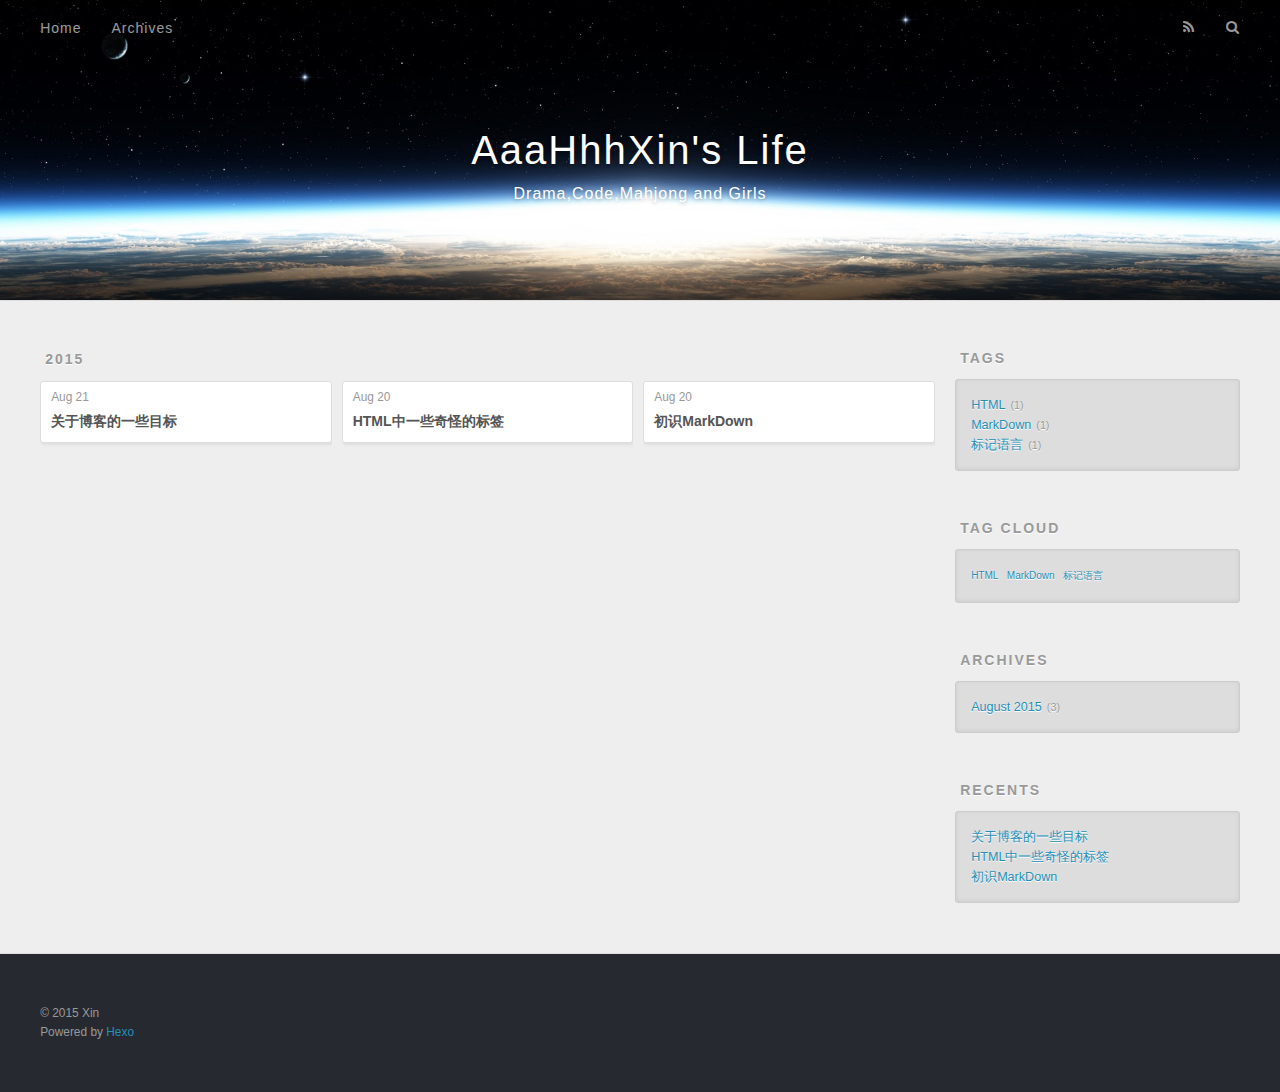
==== archives/index.html @ 1cdec112 "Site updated: 2015-08-23 20:29:28" ====
<!DOCTYPE html>
<html>
<head>
  <meta charset="utf-8">
  
  <title>Archives | AaaHhhXin&#39;s Life</title>
  <meta name="viewport" content="width=device-width, initial-scale=1, maximum-scale=1">
  <meta name="description" content="xinhongyang">
<meta property="og:type" content="website">
<meta property="og:title" content="AaaHhhXin's Life">
<meta property="og:url" content="http://yoursite.com/archives/index.html">
<meta property="og:site_name" content="AaaHhhXin's Life">
<meta property="og:description" content="xinhongyang">
<meta name="twitter:card" content="summary">
<meta name="twitter:title" content="AaaHhhXin's Life">
<meta name="twitter:description" content="xinhongyang">
  
    <link rel="alternative" href="/atom.xml" title="AaaHhhXin&#39;s Life" type="application/atom+xml">
  
  
    <link rel="icon" href="/favicon.png">
  
  <link href="//fonts.googleapis.com/css?family=Source+Code+Pro" rel="stylesheet" type="text/css">
  <link rel="stylesheet" href="/css/style.css" type="text/css">
  

</head>
<body>
  <div id="container">
    <div id="wrap">
      <header id="header">
  <div id="banner"></div>
  <div id="header-outer" class="outer">
    <div id="header-title" class="inner">
      <h1 id="logo-wrap">
        <a href="/" id="logo">AaaHhhXin&#39;s Life</a>
      </h1>
      
        <h2 id="subtitle-wrap">
          <a href="/" id="subtitle">Drama,Code,Mahjong and Girls</a>
        </h2>
      
    </div>
    <div id="header-inner" class="inner">
      <nav id="main-nav">
        <a id="main-nav-toggle" class="nav-icon"></a>
        
          <a class="main-nav-link" href="/">Home</a>
        
          <a class="main-nav-link" href="/archives">Archives</a>
        
      </nav>
      <nav id="sub-nav">
        
          <a id="nav-rss-link" class="nav-icon" href="/atom.xml" title="RSS Feed"></a>
        
        <a id="nav-search-btn" class="nav-icon" title="Search"></a>
      </nav>
      <div id="search-form-wrap">
        <form action="//google.com/search" method="get" accept-charset="UTF-8" class="search-form"><input type="search" name="q" results="0" class="search-form-input" placeholder="Search"><button type="submit" class="search-form-submit">&#xF002;</button><input type="hidden" name="sitesearch" value="http://yoursite.com"></form>
      </div>
    </div>
  </div>
</header>
      <div class="outer">
        <section id="main">
  
  
    
    
      
      
      <section class="archives-wrap">
        <div class="archive-year-wrap">
          <a href="/archives/2015" class="archive-year">2015</a>
        </div>
        <div class="archives">
    
    <article class="archive-article archive-type-post">
  <div class="archive-article-inner">
    <header class="archive-article-header">
      <a href="/2015/08/21/DevelopGoal/" class="archive-article-date">
  <time datetime="2015-08-21T14:53:25.000Z" itemprop="datePublished">Aug 21</time>
</a>
      
  
    <h1 itemprop="name">
      <a class="archive-article-title" href="/2015/08/21/DevelopGoal/">关于博客的一些目标</a>
    </h1>
  

    </header>
  </div>
</article>
  
    
    
    <article class="archive-article archive-type-post">
  <div class="archive-article-inner">
    <header class="archive-article-header">
      <a href="/2015/08/20/OnlyHTML/" class="archive-article-date">
  <time datetime="2015-08-20T11:34:26.000Z" itemprop="datePublished">Aug 20</time>
</a>
      
  
    <h1 itemprop="name">
      <a class="archive-article-title" href="/2015/08/20/OnlyHTML/">HTML中一些奇怪的标签</a>
    </h1>
  

    </header>
  </div>
</article>
  
    
    
    <article class="archive-article archive-type-post">
  <div class="archive-article-inner">
    <header class="archive-article-header">
      <a href="/2015/08/20/AboutMarkdown/" class="archive-article-date">
  <time datetime="2015-08-20T06:29:27.000Z" itemprop="datePublished">Aug 20</time>
</a>
      
  
    <h1 itemprop="name">
      <a class="archive-article-title" href="/2015/08/20/AboutMarkdown/">初识MarkDown</a>
    </h1>
  

    </header>
  </div>
</article>
  
  
    </div></section>
  
</section>
        
          <aside id="sidebar">
  
    
  
    
  <div class="widget-wrap">
    <h3 class="widget-title">Tags</h3>
    <div class="widget">
      <ul class="tag-list"><li class="tag-list-item"><a class="tag-list-link" href="/tags/HTML/">HTML</a><span class="tag-list-count">1</span></li><li class="tag-list-item"><a class="tag-list-link" href="/tags/MarkDown/">MarkDown</a><span class="tag-list-count">1</span></li><li class="tag-list-item"><a class="tag-list-link" href="/tags/标记语言/">标记语言</a><span class="tag-list-count">1</span></li></ul>
    </div>
  </div>

  
    
  <div class="widget-wrap">
    <h3 class="widget-title">Tag Cloud</h3>
    <div class="widget tagcloud">
      <a href="/tags/HTML/" style="font-size: 10px;">HTML</a> <a href="/tags/MarkDown/" style="font-size: 10px;">MarkDown</a> <a href="/tags/标记语言/" style="font-size: 10px;">标记语言</a>
    </div>
  </div>

  
    
  <div class="widget-wrap">
    <h3 class="widget-title">Archives</h3>
    <div class="widget">
      <ul class="archive-list"><li class="archive-list-item"><a class="archive-list-link" href="/archives/2015/08/">August 2015</a><span class="archive-list-count">3</span></li></ul>
    </div>
  </div>

  
    
  <div class="widget-wrap">
    <h3 class="widget-title">Recents</h3>
    <div class="widget">
      <ul>
        
          <li>
            <a href="/2015/08/21/DevelopGoal/">关于博客的一些目标</a>
          </li>
        
          <li>
            <a href="/2015/08/20/OnlyHTML/">HTML中一些奇怪的标签</a>
          </li>
        
          <li>
            <a href="/2015/08/20/AboutMarkdown/">初识MarkDown</a>
          </li>
        
      </ul>
    </div>
  </div>

  
</aside>
        
      </div>
      <footer id="footer">
  
  <div class="outer">
    <div id="footer-info" class="inner">
      &copy; 2015 Xin<br>
      Powered by <a href="http://hexo.io/" target="_blank">Hexo</a>
    </div>
  </div>
</footer>
    </div>
    <nav id="mobile-nav">
  
    <a href="/" class="mobile-nav-link">Home</a>
  
    <a href="/archives" class="mobile-nav-link">Archives</a>
  
</nav>
    

<script src="//ajax.googleapis.com/ajax/libs/jquery/2.0.3/jquery.min.js"></script>


  <link rel="stylesheet" href="/fancybox/jquery.fancybox.css" type="text/css">
  <script src="/fancybox/jquery.fancybox.pack.js" type="text/javascript"></script>


<script src="/js/script.js" type="text/javascript"></script>

  </div>
</body>
</html>
---- css/style.css ----
body {
  width: 100%;
}
body:before,
body:after {
  content: "";
  display: table;
}
body:after {
  clear: both;
}
html,
body,
div,
span,
applet,
object,
iframe,
h1,
h2,
h3,
h4,
h5,
h6,
p,
blockquote,
pre,
a,
abbr,
acronym,
address,
big,
cite,
code,
del,
dfn,
em,
img,
ins,
kbd,
q,
s,
samp,
small,
strike,
strong,
sub,
sup,
tt,
var,
dl,
dt,
dd,
ol,
ul,
li,
fieldset,
form,
label,
legend,
table,
caption,
tbody,
tfoot,
thead,
tr,
th,
td {
  margin: 0;
  padding: 0;
  border: 0;
  outline: 0;
  font-weight: inherit;
  font-style: inherit;
  font-family: inherit;
  font-size: 100%;
  vertical-align: baseline;
}
body {
  line-height: 1;
  color: #000;
  background: #fff;
}
ol,
ul {
  list-style: none;
}
table {
  border-collapse: separate;
  border-spacing: 0;
  vertical-align: middle;
}
caption,
th,
td {
  text-align: left;
  font-weight: normal;
  vertical-align: middle;
}
a img {
  border: none;
}
input,
button {
  margin: 0;
  padding: 0;
}
input::-moz-focus-inner,
button::-moz-focus-inner {
  border: 0;
  padding: 0;
}
@font-face {
  font-family: FontAwesome;
  font-style: normal;
  font-weight: normal;
  src: url("fonts/fontawesome-webfont.eot?v=#4.0.3");
  src: url("fonts/fontawesome-webfont.eot?#iefix&v=#4.0.3") format("embedded-opentype"), url("fonts/fontawesome-webfont.woff?v=#4.0.3") format("woff"), url("fonts/fontawesome-webfont.ttf?v=#4.0.3") format("truetype"), url("fonts/fontawesome-webfont.svg#fontawesomeregular?v=#4.0.3") format("svg");
}
html,
body,
#container {
  height: 100%;
}
body {
  background: #eee;
  font: 14px "Helvetica Neue", Helvetica, Arial, sans-serif;
  -webkit-text-size-adjust: 100%;
}
.outer {
  max-width: 1220px;
  margin: 0 auto;
  padding: 0 20px;
}
.outer:before,
.outer:after {
  content: "";
  display: table;
}
.outer:after {
  clear: both;
}
.inner {
  display: inline;
  float: left;
  width: 98.33333333333333%;
  margin: 0 0.833333333333333%;
}
.left,
.alignleft {
  float: left;
}
.right,
.alignright {
  float: right;
}
.clear {
  clear: both;
}
#container {
  position: relative;
}
.mobile-nav-on {
  overflow: hidden;
}
#wrap {
  height: 100%;
  width: 100%;
  position: absolute;
  top: 0;
  left: 0;
  -webkit-transition: 0.2s ease-out;
  -moz-transition: 0.2s ease-out;
  -ms-transition: 0.2s ease-out;
  transition: 0.2s ease-out;
  z-index: 1;
  background: #eee;
}
.mobile-nav-on #wrap {
  left: 280px;
}
@media screen and (min-width: 768px) {
  #main {
    display: inline;
    float: left;
    width: 73.33333333333333%;
    margin: 0 0.833333333333333%;
  }
}
.article-date,
.article-category-link,
.archive-year,
.widget-title {
  text-decoration: none;
  text-transform: uppercase;
  letter-spacing: 2px;
  color: #999;
  margin-bottom: 1em;
  margin-left: 5px;
  line-height: 1em;
  text-shadow: 0 1px #fff;
  font-weight: bold;
}
.article-inner,
.archive-article-inner {
  background: #fff;
  -webkit-box-shadow: 1px 2px 3px #ddd;
  box-shadow: 1px 2px 3px #ddd;
  border: 1px solid #ddd;
  -webkit-border-radius: 3px;
  border-radius: 3px;
}
.article-entry h1,
.widget h1 {
  font-size: 2em;
}
.article-entry h2,
.widget h2 {
  font-size: 1.5em;
}
.article-entry h3,
.widget h3 {
  font-size: 1.3em;
}
.article-entry h4,
.widget h4 {
  font-size: 1.2em;
}
.article-entry h5,
.widget h5 {
  font-size: 1em;
}
.article-entry h6,
.widget h6 {
  font-size: 1em;
  color: #999;
}
.article-entry hr,
.widget hr {
  border: 1px dashed #ddd;
}
.article-entry strong,
.widget strong {
  font-weight: bold;
}
.article-entry em,
.widget em,
.article-entry cite,
.widget cite {
  font-style: italic;
}
.article-entry sup,
.widget sup,
.article-entry sub,
.widget sub {
  font-size: 0.75em;
  line-height: 0;
  position: relative;
  vertical-align: baseline;
}
.article-entry sup,
.widget sup {
  top: -0.5em;
}
.article-entry sub,
.widget sub {
  bottom: -0.2em;
}
.article-entry small,
.widget small {
  font-size: 0.85em;
}
.article-entry acronym,
.widget acronym,
.article-entry abbr,
.widget abbr {
  border-bottom: 1px dotted;
}
.article-entry ul,
.widget ul,
.article-entry ol,
.widget ol,
.article-entry dl,
.widget dl {
  margin: 0 20px;
  line-height: 1.6em;
}
.article-entry ul ul,
.widget ul ul,
.article-entry ol ul,
.widget ol ul,
.article-entry ul ol,
.widget ul ol,
.article-entry ol ol,
.widget ol ol {
  margin-top: 0;
  margin-bottom: 0;
}
.article-entry ul,
.widget ul {
  list-style: disc;
}
.article-entry ol,
.widget ol {
  list-style: decimal;
}
.article-entry dt,
.widget dt {
  font-weight: bold;
}
#header {
  height: 300px;
  position: relative;
  border-bottom: 1px solid #ddd;
}
#header:before,
#header:after {
  content: "";
  position: absolute;
  left: 0;
  right: 0;
  height: 40px;
}
#header:before {
  top: 0;
  background: -webkit-linear-gradient(rgba(0,0,0,0.2), transparent);
  background: -moz-linear-gradient(rgba(0,0,0,0.2), transparent);
  background: -ms-linear-gradient(rgba(0,0,0,0.2), transparent);
  background: linear-gradient(rgba(0,0,0,0.2), transparent);
}
#header:after {
  bottom: 0;
  background: -webkit-linear-gradient(transparent, rgba(0,0,0,0.2));
  background: -moz-linear-gradient(transparent, rgba(0,0,0,0.2));
  background: -ms-linear-gradient(transparent, rgba(0,0,0,0.2));
  background: linear-gradient(transparent, rgba(0,0,0,0.2));
}
#header-outer {
  height: 100%;
  position: relative;
}
#header-inner {
  position: relative;
  overflow: hidden;
}
#banner {
  position: absolute;
  top: 0;
  left: 0;
  width: 100%;
  height: 100%;
  background: url("images/banner.jpg") center #000;
  -webkit-background-size: cover;
  -moz-background-size: cover;
  background-size: cover;
  z-index: -1;
}
#header-title {
  text-align: center;
  height: 40px;
  position: absolute;
  top: 50%;
  left: 0;
  margin-top: -20px;
}
#logo,
#subtitle {
  text-decoration: none;
  color: #fff;
  font-weight: 300;
  text-shadow: 0 1px 4px rgba(0,0,0,0.3);
}
#logo {
  font-size: 40px;
  line-height: 40px;
  letter-spacing: 2px;
}
#subtitle {
  font-size: 16px;
  line-height: 16px;
  letter-spacing: 1px;
}
#subtitle-wrap {
  margin-top: 16px;
}
#main-nav {
  float: left;
  margin-left: -15px;
}
.nav-icon,
.main-nav-link {
  float: left;
  color: #fff;
  opacity: 0.6;
  text-decoration: none;
  text-shadow: 0 1px rgba(0,0,0,0.2);
  -webkit-transition: opacity 0.2s;
  -moz-transition: opacity 0.2s;
  -ms-transition: opacity 0.2s;
  transition: opacity 0.2s;
  display: block;
  padding: 20px 15px;
}
.nav-icon:hover,
.main-nav-link:hover {
  opacity: 1;
}
.nav-icon {
  font-family: FontAwesome;
  text-align: center;
  font-size: 14px;
  width: 14px;
  height: 14px;
  padding: 20px 15px;
  position: relative;
  cursor: pointer;
}
.main-nav-link {
  font-weight: 300;
  letter-spacing: 1px;
}
@media screen and (max-width: 479px) {
  .main-nav-link {
    display: none;
  }
}
#main-nav-toggle {
  display: none;
}
#main-nav-toggle:before {
  content: "\f0c9";
}
@media screen and (max-width: 479px) {
  #main-nav-toggle {
    display: block;
  }
}
#sub-nav {
  float: right;
  margin-right: -15px;
}
#nav-rss-link:before {
  content: "\f09e";
}
#nav-search-btn:before {
  content: "\f002";
}
#search-form-wrap {
  position: absolute;
  top: 15px;
  width: 150px;
  height: 30px;
  right: -150px;
  opacity: 0;
  -webkit-transition: 0.2s ease-out;
  -moz-transition: 0.2s ease-out;
  -ms-transition: 0.2s ease-out;
  transition: 0.2s ease-out;
}
#search-form-wrap.on {
  opacity: 1;
  right: 0;
}
@media screen and (max-width: 479px) {
  #search-form-wrap {
    width: 100%;
    right: -100%;
  }
}
.search-form {
  position: absolute;
  top: 0;
  left: 0;
  right: 0;
  background: #fff;
  padding: 5px 15px;
  -webkit-border-radius: 15px;
  border-radius: 15px;
  -webkit-box-shadow: 0 0 10px rgba(0,0,0,0.3);
  box-shadow: 0 0 10px rgba(0,0,0,0.3);
}
.search-form-input {
  border: none;
  background: none;
  color: #555;
  width: 100%;
  font: 13px "Helvetica Neue", Helvetica, Arial, sans-serif;
  outline: none;
}
.search-form-input::-webkit-search-results-decoration,
.search-form-input::-webkit-search-cancel-button {
  -webkit-appearance: none;
}
.search-form-submit {
  position: absolute;
  top: 50%;
  right: 10px;
  margin-top: -7px;
  font: 13px FontAwesome;
  border: none;
  background: none;
  color: #bbb;
  cursor: pointer;
}
.search-form-submit:hover,
.search-form-submit:focus {
  color: #777;
}
.article {
  margin: 50px 0;
}
.article-inner {
  overflow: hidden;
}
.article-meta:before,
.article-meta:after {
  content: "";
  display: table;
}
.article-meta:after {
  clear: both;
}
.article-date {
  float: left;
}
.article-category {
  float: left;
  line-height: 1em;
  color: #ccc;
  text-shadow: 0 1px #fff;
  margin-left: 8px;
}
.article-category:before {
  content: "\2022";
}
.article-category-link {
  margin: 0 12px 1em;
}
.article-header {
  padding: 20px 20px 0;
}
.article-title {
  text-decoration: none;
  font-size: 2em;
  font-weight: bold;
  color: #555;
  line-height: 1.1em;
  -webkit-transition: color 0.2s;
  -moz-transition: color 0.2s;
  -ms-transition: color 0.2s;
  transition: color 0.2s;
}
a.article-title:hover {
  color: #258fb8;
}
.article-entry {
  color: #555;
  padding: 0 20px;
}
.article-entry:before,
.article-entry:after {
  content: "";
  display: table;
}
.article-entry:after {
  clear: both;
}
.article-entry p,
.article-entry table {
  line-height: 1.6em;
  margin: 1.6em 0;
}
.article-entry h1,
.article-entry h2,
.article-entry h3,
.article-entry h4,
.article-entry h5,
.article-entry h6 {
  font-weight: bold;
}
.article-entry h1,
.article-entry h2,
.article-entry h3,
.article-entry h4,
.article-entry h5,
.article-entry h6 {
  line-height: 1.1em;
  margin: 1.1em 0;
}
.article-entry a {
  color: #258fb8;
  text-decoration: none;
}
.article-entry a:hover {
  text-decoration: underline;
}
.article-entry ul,
.article-entry ol,
.article-entry dl {
  margin-top: 1.6em;
  margin-bottom: 1.6em;
}
.article-entry img,
.article-entry video {
  max-width: 100%;
  height: auto;
  display: block;
  margin: auto;
}
.article-entry iframe {
  border: none;
}
.article-entry table {
  width: 100%;
  border-collapse: collapse;
  border-spacing: 0;
}
.article-entry th {
  font-weight: bold;
  border-bottom: 3px solid #ddd;
  padding-bottom: 0.5em;
}
.article-entry td {
  border-bottom: 1px solid #ddd;
  padding: 10px 0;
}
.article-entry blockquote {
  font-family: Georgia, "Times New Roman", serif;
  font-size: 1.4em;
  margin: 1.6em 20px;
  text-align: center;
}
.article-entry blockquote footer {
  font-size: 14px;
  margin: 1.6em 0;
  font-family: "Helvetica Neue", Helvetica, Arial, sans-serif;
}
.article-entry blockquote footer cite:before {
  content: "—";
  padding: 0 0.5em;
}
.article-entry .pullquote {
  text-align: left;
  width: 45%;
  margin: 0;
}
.article-entry .pullquote.left {
  margin-left: 0.5em;
  margin-right: 1em;
}
.article-entry .pullquote.right {
  margin-right: 0.5em;
  margin-left: 1em;
}
.article-entry .caption {
  color: #999;
  display: block;
  font-size: 0.9em;
  margin-top: 0.5em;
  position: relative;
  text-align: center;
}
.article-entry .video-container {
  position: relative;
  padding-top: 56.25%;
  height: 0;
  overflow: hidden;
}
.article-entry .video-container iframe,
.article-entry .video-container object,
.article-entry .video-container embed {
  position: absolute;
  top: 0;
  left: 0;
  width: 100%;
  height: 100%;
  margin-top: 0;
}
.article-more-link a {
  display: inline-block;
  line-height: 1em;
  padding: 6px 15px;
  -webkit-border-radius: 15px;
  border-radius: 15px;
  background: #eee;
  color: #999;
  text-shadow: 0 1px #fff;
  text-decoration: none;
}
.article-more-link a:hover {
  background: #258fb8;
  color: #fff;
  text-decoration: none;
  text-shadow: 0 1px #1e7293;
}
.article-footer {
  font-size: 0.85em;
  line-height: 1.6em;
  border-top: 1px solid #ddd;
  padding-top: 1.6em;
  margin: 0 20px 20px;
}
.article-footer:before,
.article-footer:after {
  content: "";
  display: table;
}
.article-footer:after {
  clear: both;
}
.article-footer a {
  color: #999;
  text-decoration: none;
}
.article-footer a:hover {
  color: #555;
}
.article-tag-list-item {
  float: left;
  margin-right: 10px;
}
.article-tag-list-link:before {
  content: "#";
}
.article-comment-link {
  float: right;
}
.article-comment-link:before {
  content: "\f075";
  font-family: FontAwesome;
  padding-right: 8px;
}
.article-share-link {
  cursor: pointer;
  float: right;
  margin-left: 20px;
}
.article-share-link:before {
  content: "\f064";
  font-family: FontAwesome;
  padding-right: 6px;
}
#article-nav {
  position: relative;
}
#article-nav:before,
#article-nav:after {
  content: "";
  display: table;
}
#article-nav:after {
  clear: both;
}
@media screen and (min-width: 768px) {
  #article-nav {
    margin: 50px 0;
  }
  #article-nav:before {
    width: 8px;
    height: 8px;
    position: absolute;
    top: 50%;
    left: 50%;
    margin-top: -4px;
    margin-left: -4px;
    content: "";
    -webkit-border-radius: 50%;
    border-radius: 50%;
    background: #ddd;
    -webkit-box-shadow: 0 1px 2px #fff;
    box-shadow: 0 1px 2px #fff;
  }
}
.article-nav-link-wrap {
  text-decoration: none;
  text-shadow: 0 1px #fff;
  color: #999;
  -webkit-box-sizing: border-box;
  -moz-box-sizing: border-box;
  box-sizing: border-box;
  margin-top: 50px;
  text-align: center;
  display: block;
}
.article-nav-link-wrap:hover {
  color: #555;
}
@media screen and (min-width: 768px) {
  .article-nav-link-wrap {
    width: 50%;
    margin-top: 0;
  }
}
@media screen and (min-width: 768px) {
  #article-nav-newer {
    float: left;
    text-align: right;
    padding-right: 20px;
  }
}
@media screen and (min-width: 768px) {
  #article-nav-older {
    float: right;
    text-align: left;
    padding-left: 20px;
  }
}
.article-nav-caption {
  text-transform: uppercase;
  letter-spacing: 2px;
  color: #ddd;
  line-height: 1em;
  font-weight: bold;
}
#article-nav-newer .article-nav-caption {
  margin-right: -2px;
}
.article-nav-title {
  font-size: 0.85em;
  line-height: 1.6em;
  margin-top: 0.5em;
}
.article-share-box {
  position: absolute;
  display: none;
  background: #fff;
  -webkit-box-shadow: 1px 2px 10px rgba(0,0,0,0.2);
  box-shadow: 1px 2px 10px rgba(0,0,0,0.2);
  -webkit-border-radius: 3px;
  border-radius: 3px;
  margin-left: -145px;
  overflow: hidden;
  z-index: 1;
}
.article-share-box.on {
  display: block;
}
.article-share-input {
  width: 100%;
  background: none;
  -webkit-box-sizing: border-box;
  -moz-box-sizing: border-box;
  box-sizing: border-box;
  font: 14px "Helvetica Neue", Helvetica, Arial, sans-serif;
  padding: 0 15px;
  color: #555;
  outline: none;
  border: 1px solid #ddd;
  -webkit-border-radius: 3px 3px 0 0;
  border-radius: 3px 3px 0 0;
  height: 36px;
  line-height: 36px;
}
.article-share-links {
  background: #eee;
}
.article-share-links:before,
.article-share-links:after {
  content: "";
  display: table;
}
.article-share-links:after {
  clear: both;
}
.article-share-twitter,
.article-share-facebook,
.article-share-pinterest,
.article-share-google {
  width: 50px;
  height: 36px;
  display: block;
  float: left;
  position: relative;
  color: #999;
  text-shadow: 0 1px #fff;
}
.article-share-twitter:before,
.article-share-facebook:before,
.article-share-pinterest:before,
.article-share-google:before {
  font-size: 20px;
  font-family: FontAwesome;
  width: 20px;
  height: 20px;
  position: absolute;
  top: 50%;
  left: 50%;
  margin-top: -10px;
  margin-left: -10px;
  text-align: center;
}
.article-share-twitter:hover,
.article-share-facebook:hover,
.article-share-pinterest:hover,
.article-share-google:hover {
  color: #fff;
}
.article-share-twitter:before {
  content: "\f099";
}
.article-share-twitter:hover {
  background: #00aced;
  text-shadow: 0 1px #008abe;
}
.article-share-facebook:before {
  content: "\f09a";
}
.article-share-facebook:hover {
  background: #3b5998;
  text-shadow: 0 1px #2f477a;
}
.article-share-pinterest:before {
  content: "\f0d2";
}
.article-share-pinterest:hover {
  background: #cb2027;
  text-shadow: 0 1px #a21a1f;
}
.article-share-google:before {
  content: "\f0d5";
}
.article-share-google:hover {
  background: #dd4b39;
  text-shadow: 0 1px #be3221;
}
.article-gallery {
  background: #000;
  position: relative;
}
.article-gallery-photos {
  position: relative;
  overflow: hidden;
}
.article-gallery-img {
  display: none;
  max-width: 100%;
}
.article-gallery-img:first-child {
  display: block;
}
.article-gallery-img.loaded {
  position: absolute;
  display: block;
}
.article-gallery-img img {
  display: block;
  max-width: 100%;
  margin: 0 auto;
}
#comments {
  background: #fff;
  -webkit-box-shadow: 1px 2px 3px #ddd;
  box-shadow: 1px 2px 3px #ddd;
  padding: 20px;
  border: 1px solid #ddd;
  -webkit-border-radius: 3px;
  border-radius: 3px;
  margin: 50px 0;
}
#comments a {
  color: #258fb8;
}
.archives-wrap {
  margin: 50px 0;
}
.archives:before,
.archives:after {
  content: "";
  display: table;
}
.archives:after {
  clear: both;
}
.archive-year-wrap {
  margin-bottom: 1em;
}
.archives {
  -webkit-column-gap: 10px;
  -moz-column-gap: 10px;
  column-gap: 10px;
}
@media screen and (min-width: 480px) and (max-width: 767px) {
  .archives {
    -webkit-column-count: 2;
    -moz-column-count: 2;
    column-count: 2;
  }
}
@media screen and (min-width: 768px) {
  .archives {
    -webkit-column-count: 3;
    -moz-column-count: 3;
    column-count: 3;
  }
}
.archive-article {
  -webkit-column-break-inside: avoid;
  page-break-inside: avoid;
  overflow: hidden;
  break-inside: avoid-column;
}
.archive-article-inner {
  padding: 10px;
  margin-bottom: 15px;
}
.archive-article-title {
  text-decoration: none;
  font-weight: bold;
  color: #555;
  -webkit-transition: color 0.2s;
  -moz-transition: color 0.2s;
  -ms-transition: color 0.2s;
  transition: color 0.2s;
  line-height: 1.6em;
}
.archive-article-title:hover {
  color: #258fb8;
}
.archive-article-footer {
  margin-top: 1em;
}
.archive-article-date {
  color: #999;
  text-decoration: none;
  font-size: 0.85em;
  line-height: 1em;
  margin-bottom: 0.5em;
  display: block;
}
#page-nav {
  margin: 50px auto;
  background: #fff;
  -webkit-box-shadow: 1px 2px 3px #ddd;
  box-shadow: 1px 2px 3px #ddd;
  border: 1px solid #ddd;
  -webkit-border-radius: 3px;
  border-radius: 3px;
  text-align: center;
  color: #999;
  overflow: hidden;
}
#page-nav:before,
#page-nav:after {
  content: "";
  display: table;
}
#page-nav:after {
  clear: both;
}
#page-nav a,
#page-nav span {
  padding: 10px 20px;
  line-height: 1;
  height: 2ex;
}
#page-nav a {
  color: #999;
  text-decoration: none;
}
#page-nav a:hover {
  background: #999;
  color: #fff;
}
#page-nav .prev {
  float: left;
}
#page-nav .next {
  float: right;
}
#page-nav .page-number {
  display: inline-block;
}
@media screen and (max-width: 479px) {
  #page-nav .page-number {
    display: none;
  }
}
#page-nav .current {
  color: #555;
  font-weight: bold;
}
#page-nav .space {
  color: #ddd;
}
#footer {
  background: #262a30;
  padding: 50px 0;
  border-top: 1px solid #ddd;
  color: #999;
}
#footer a {
  color: #258fb8;
  text-decoration: none;
}
#footer a:hover {
  text-decoration: underline;
}
#footer-info {
  line-height: 1.6em;
  font-size: 0.85em;
}
.article-entry pre,
.article-entry .highlight {
  background: #2d2d2d;
  margin: 0 -20px;
  padding: 15px 20px;
  border-style: solid;
  border-color: #ddd;
  border-width: 1px 0;
  overflow: auto;
  color: #ccc;
  line-height: 22.400000000000002px;
}
.article-entry .highlight .gutter pre,
.article-entry .gist .gist-file .gist-data .line-numbers {
  color: #666;
  font-size: 0.85em;
}
.article-entry pre,
.article-entry code {
  font-family: "Source Code Pro", Consolas, Monaco, Menlo, Consolas, monospace;
}
.article-entry code {
  background: #eee;
  text-shadow: 0 1px #fff;
  padding: 0 0.3em;
}
.article-entry pre code {
  background: none;
  text-shadow: none;
  padding: 0;
}
.article-entry .highlight pre {
  border: none;
  margin: 0;
  padding: 0;
}
.article-entry .highlight table {
  margin: 0;
  width: auto;
}
.article-entry .highlight td {
  border: none;
  padding: 0;
}
.article-entry .highlight figcaption {
  font-size: 0.85em;
  color: #999;
  line-height: 1em;
  margin-bottom: 1em;
}
.article-entry .highlight figcaption:before,
.article-entry .highlight figcaption:after {
  content: "";
  display: table;
}
.article-entry .highlight figcaption:after {
  clear: both;
}
.article-entry .highlight figcaption a {
  float: right;
}
.article-entry .highlight .gutter pre {
  text-align: right;
  padding-right: 20px;
}
.article-entry .highlight .line {
  height: 22.400000000000002px;
}
.article-entry .gist {
  margin: 0 -20px;
  border-style: solid;
  border-color: #ddd;
  border-width: 1px 0;
  background: #2d2d2d;
  padding: 15px 20px 15px 0;
}
.article-entry .gist .gist-file {
  border: none;
  font-family: "Source Code Pro", Consolas, Monaco, Menlo, Consolas, monospace;
  margin: 0;
}
.article-entry .gist .gist-file .gist-data {
  background: none;
  border: none;
}
.article-entry .gist .gist-file .gist-data .line-numbers {
  background: none;
  border: none;
  padding: 0 20px 0 0;
}
.article-entry .gist .gist-file .gist-data .line-data {
  padding: 0 !important;
}
.article-entry .gist .gist-file .highlight {
  margin: 0;
  padding: 0;
  border: none;
}
.article-entry .gist .gist-file .gist-meta {
  background: #2d2d2d;
  color: #999;
  font: 0.85em "Helvetica Neue", Helvetica, Arial, sans-serif;
  text-shadow: 0 0;
  padding: 0;
  margin-top: 1em;
  margin-left: 20px;
}
.article-entry .gist .gist-file .gist-meta a {
  color: #258fb8;
  font-weight: normal;
}
.article-entry .gist .gist-file .gist-meta a:hover {
  text-decoration: underline;
}
pre .comment,
pre .title {
  color: #999;
}
pre .variable,
pre .attribute,
pre .tag,
pre .regexp,
pre .ruby .constant,
pre .xml .tag .title,
pre .xml .pi,
pre .xml .doctype,
pre .html .doctype,
pre .css .id,
pre .css .class,
pre .css .pseudo {
  color: #f2777a;
}
pre .number,
pre .preprocessor,
pre .built_in,
pre .literal,
pre .params,
pre .constant {
  color: #f99157;
}
pre .class,
pre .ruby .class .title,
pre .css .rules .attribute {
  color: #9c9;
}
pre .string,
pre .value,
pre .inheritance,
pre .header,
pre .ruby .symbol,
pre .xml .cdata {
  color: #9c9;
}
pre .css .hexcolor {
  color: #6cc;
}
pre .function,
pre .python .decorator,
pre .python .title,
pre .ruby .function .title,
pre .ruby .title .keyword,
pre .perl .sub,
pre .javascript .title,
pre .coffeescript .title {
  color: #69c;
}
pre .keyword,
pre .javascript .function {
  color: #c9c;
}
@media screen and (max-width: 479px) {
  #mobile-nav {
    position: absolute;
    top: 0;
    left: 0;
    width: 280px;
    height: 100%;
    background: #191919;
    border-right: 1px solid #fff;
  }
}
@media screen and (max-width: 479px) {
  .mobile-nav-link {
    display: block;
    color: #999;
    text-decoration: none;
    padding: 15px 20px;
    font-weight: bold;
  }
  .mobile-nav-link:hover {
    color: #fff;
  }
}
@media screen and (min-width: 768px) {
  #sidebar {
    display: inline;
    float: left;
    width: 23.333333333333332%;
    margin: 0 0.833333333333333%;
  }
}
.widget-wrap {
  margin: 50px 0;
}
.widget {
  color: #777;
  text-shadow: 0 1px #fff;
  background: #ddd;
  -webkit-box-shadow: 0 -1px 4px #ccc inset;
  box-shadow: 0 -1px 4px #ccc inset;
  border: 1px solid #ccc;
  padding: 15px;
  -webkit-border-radius: 3px;
  border-radius: 3px;
}
.widget a {
  color: #258fb8;
  text-decoration: none;
}
.widget a:hover {
  text-decoration: underline;
}
.widget ul ul,
.widget ol ul,
.widget dl ul,
.widget ul ol,
.widget ol ol,
.widget dl ol,
.widget ul dl,
.widget ol dl,
.widget dl dl {
  margin-left: 15px;
  list-style: disc;
}
.widget {
  line-height: 1.6em;
  word-wrap: break-word;
  font-size: 0.9em;
}
.widget ul,
.widget ol {
  list-style: none;
  margin: 0;
}
.widget ul ul,
.widget ol ul,
.widget ul ol,
.widget ol ol {
  margin: 0 20px;
}
.widget ul ul,
.widget ol ul {
  list-style: disc;
}
.widget ul ol,
.widget ol ol {
  list-style: decimal;
}
.category-list-count,
.tag-list-count,
.archive-list-count {
  padding-left: 5px;
  color: #999;
  font-size: 0.85em;
}
.category-list-count:before,
.tag-list-count:before,
.archive-list-count:before {
  content: "(";
}
.category-list-count:after,
.tag-list-count:after,
.archive-list-count:after {
  content: ")";
}
.tagcloud a {
  margin-right: 5px;
  display: inline-block;
}
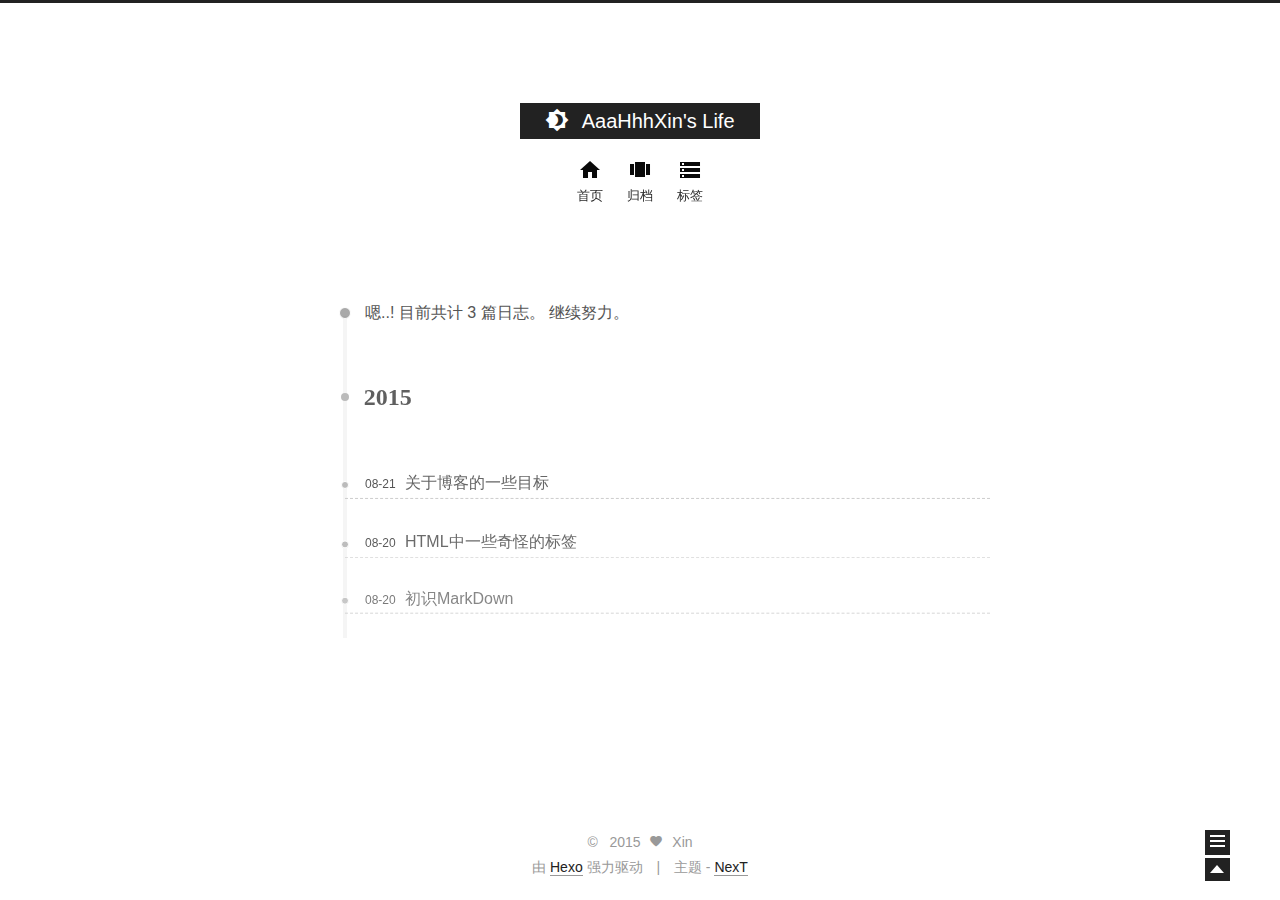
==== commit d5cb48ce: "Site updated: 2015-08-23 22:49:43" ====
--- a/archives/index.html
+++ b/archives/index.html
@@ -1,11 +1,43 @@
-<!DOCTYPE html>
-<html>
+<!doctype html>
+<html class="theme-next use-motion ">
 <head>
-  <meta charset="utf-8">
-  
-  <title>Archives | AaaHhhXin&#39;s Life</title>
-  <meta name="viewport" content="width=device-width, initial-scale=1, maximum-scale=1">
-  <meta name="description" content="xinhongyang">
+    
+
+<meta charset="UTF-8"/>
+<meta http-equiv="X-UA-Compatible" content="IE=edge,chrome=1" />
+<meta name="viewport" content="width=device-width, initial-scale=1, maximum-scale=1"/>
+
+
+<meta http-equiv="Cache-Control" content="no-transform" />
+<meta http-equiv="Cache-Control" content="no-siteapp" />
+
+
+
+
+
+
+  <link rel="stylesheet" type="text/css" href="/vendors/fancybox/source/jquery.fancybox.css?v=2.1.5"/>
+
+
+
+
+<link rel="stylesheet" type="text/css" href="/css/main.css?v=0.4.4"/>
+
+
+    <meta name="description" content="xinhongyang" />
+
+
+
+  <meta name="keywords" content="Hexo,next" />
+
+
+
+
+
+  <link rel="shorticon icon" type="image/x-icon" href="/favicon.ico?v=0.4.4" />
+
+
+<meta name="description" content="xinhongyang">
 <meta property="og:type" content="website">
 <meta property="og:title" content="AaaHhhXin's Life">
 <meta property="og:url" content="http://yoursite.com/archives/index.html">
@@ -14,213 +46,388 @@
 <meta name="twitter:card" content="summary">
 <meta name="twitter:title" content="AaaHhhXin's Life">
 <meta name="twitter:description" content="xinhongyang">
-  
-    <link rel="alternative" href="/atom.xml" title="AaaHhhXin&#39;s Life" type="application/atom+xml">
-  
-  
-    <link rel="icon" href="/favicon.png">
-  
-  <link href="//fonts.googleapis.com/css?family=Source+Code+Pro" rel="stylesheet" type="text/css">
-  <link rel="stylesheet" href="/css/style.css" type="text/css">
-  
-
+
+
+<script type="text/javascript" id="hexo.configuration">
+  var CONFIG = {
+    scheme: '',
+    sidebar: 'post'
+  };
+</script>
+
+    <title> 归档 // AaaHhhXin's Life </title>
 </head>
-<body>
-  <div id="container">
-    <div id="wrap">
-      <header id="header">
-  <div id="banner"></div>
-  <div id="header-outer" class="outer">
-    <div id="header-title" class="inner">
-      <h1 id="logo-wrap">
-        <a href="/" id="logo">AaaHhhXin&#39;s Life</a>
+<body itemscope itemtype="http://schema.org/WebPage" lang="zh-Hans">
+<!--[if lte IE 8]>
+  <div style=' clear: both; height: 59px; padding:0 0 0 15px; position: relative;margin:0 auto;'>
+    <a href="http://windows.microsoft.com/en-US/internet-explorer/products/ie/home?ocid=ie6_countdown_bannercode">
+      <img src="http://7u2nvr.com1.z0.glb.clouddn.com/picouterie.jpg" border="0" height="42" width="820"
+           alt="You are using an outdated browser. For a faster, safer browsing experience, upgrade for free today or use other browser ,like chrome firefox safari."
+           style='margin-left:auto;margin-right:auto;display: block;'/>
+    </a>
+  </div>
+<![endif]-->
+
+
+
+
+<div class="container one-column  page-archive ">
+    <div class="headband"></div>
+    <header id="header" class="header" itemscope itemtype="http://schema.org/WPHeader">
+        <div class="header-inner"><h1 class="site-meta">
+  <span class="logo-line-before"><i></i></span>
+  <a href="/" class="brand" rel="start">
+      <span class="logo">
+        <i class="icon-logo"></i>
+      </span>
+      <span class="site-title">AaaHhhXin's Life</span>
+  </a>
+  <span class="logo-line-after"><i></i></span>
+</h1>
+
+<div class="site-nav-toggle">
+  <button>
+    <span class="btn-bar"></span>
+    <span class="btn-bar"></span>
+    <span class="btn-bar"></span>
+  </button>
+</div>
+
+<nav class="site-nav">
+  
+
+  
+    <ul id="menu" class="menu ">
+      
+        
+        <li class="menu-item menu-item-home">
+          <a href="/" rel="section">
+            <i class="menu-item-icon icon-home"></i> <br />
+            首页
+          </a>
+        </li>
+      
+        
+        <li class="menu-item menu-item-archives">
+          <a href="/archives" rel="section">
+            <i class="menu-item-icon icon-archives"></i> <br />
+            归档
+          </a>
+        </li>
+      
+        
+        <li class="menu-item menu-item-tags">
+          <a href="/tags" rel="section">
+            <i class="menu-item-icon icon-tags"></i> <br />
+            标签
+          </a>
+        </li>
+      
+    </ul>
+  
+
+  
+</nav>
+
+
+        </div>
+    </header>
+
+    <main id="main" class="main">
+        <div class="main-inner">
+            <div id="content" class="content">
+                
+
+  <section id="posts" class="posts-collapse">
+    <span class="archive-move-on"></span>
+
+    <span class="archive-page-counter">
+      
+      
+      
+        
+      
+      嗯..! 目前共计 3 篇日志。 继续努力。
+    </span>
+
+    
+
+      
+      
+      
+
+      
+        
+        <div class="collection-title">
+          <h2 class="archive-year motion-element" id="archive-year-2015">2015</h2>
+        </div>
+      
+      
+
+      
+
+  <article class="post post-type-normal"itemscope itemtype="http://schema.org/Article">
+    <header class="post-header">
+
+      <h1 class="post-title">
+        
+            <a class="post-title-link" href="/2015/08/21/DevelopGoal/" itemprop="url">
+              <span itemprop="name">关于博客的一些目标</span>
+            </a>
+        
       </h1>
-      
-        <h2 id="subtitle-wrap">
-          <a href="/" id="subtitle">Drama,Code,Mahjong and Girls</a>
-        </h2>
-      
-    </div>
-    <div id="header-inner" class="inner">
-      <nav id="main-nav">
-        <a id="main-nav-toggle" class="nav-icon"></a>
-        
-          <a class="main-nav-link" href="/">Home</a>
-        
-          <a class="main-nav-link" href="/archives">Archives</a>
-        
-      </nav>
-      <nav id="sub-nav">
-        
-          <a id="nav-rss-link" class="nav-icon" href="/atom.xml" title="RSS Feed"></a>
-        
-        <a id="nav-search-btn" class="nav-icon" title="Search"></a>
-      </nav>
-      <div id="search-form-wrap">
-        <form action="//google.com/search" method="get" accept-charset="UTF-8" class="search-form"><input type="search" name="q" results="0" class="search-form-input" placeholder="Search"><button type="submit" class="search-form-submit">&#xF002;</button><input type="hidden" name="sitesearch" value="http://yoursite.com"></form>
+
+      <div class="post-meta">
+        <time class="post-time" datetime="2015-08-21T14:53:25.000Z" itemprop="dateCreated" content="2015-08-21"> 08-21 </time>
       </div>
+
+    </header>
+  </article>
+
+
+
+    
+
+      
+      
+      
+
+      
+      
+
+      
+
+  <article class="post post-type-normal"itemscope itemtype="http://schema.org/Article">
+    <header class="post-header">
+
+      <h1 class="post-title">
+        
+            <a class="post-title-link" href="/2015/08/20/OnlyHTML/" itemprop="url">
+              <span itemprop="name">HTML中一些奇怪的标签</span>
+            </a>
+        
+      </h1>
+
+      <div class="post-meta">
+        <time class="post-time" datetime="2015-08-20T11:34:26.000Z" itemprop="dateCreated" content="2015-08-20"> 08-20 </time>
+      </div>
+
+    </header>
+  </article>
+
+
+
+    
+
+      
+      
+      
+
+      
+      
+
+      
+
+  <article class="post post-type-normal"itemscope itemtype="http://schema.org/Article">
+    <header class="post-header">
+
+      <h1 class="post-title">
+        
+            <a class="post-title-link" href="/2015/08/20/AboutMarkdown/" itemprop="url">
+              <span itemprop="name">初识MarkDown</span>
+            </a>
+        
+      </h1>
+
+      <div class="post-meta">
+        <time class="post-time" datetime="2015-08-20T06:29:27.000Z" itemprop="dateCreated" content="2015-08-20"> 08-20 </time>
+      </div>
+
+    </header>
+  </article>
+
+
+
+    
+
+  </section>
+
+  
+
+
+            </div>
+
+            
+
+            
+        </div>
+
+        
+  
+  <div class="sidebar-toggle">
+    <div class="sidebar-toggle-line-wrap">
+      <span class="sidebar-toggle-line sidebar-toggle-line-first"></span>
+      <span class="sidebar-toggle-line sidebar-toggle-line-middle"></span>
+      <span class="sidebar-toggle-line sidebar-toggle-line-last"></span>
     </div>
   </div>
-</header>
-      <div class="outer">
-        <section id="main">
-  
-  
-    
-    
-      
-      
-      <section class="archives-wrap">
-        <div class="archive-year-wrap">
-          <a href="/archives/2015" class="archive-year">2015</a>
-        </div>
-        <div class="archives">
-    
-    <article class="archive-article archive-type-post">
-  <div class="archive-article-inner">
-    <header class="archive-article-header">
-      <a href="/2015/08/21/DevelopGoal/" class="archive-article-date">
-  <time datetime="2015-08-21T14:53:25.000Z" itemprop="datePublished">Aug 21</time>
-</a>
-      
-  
-    <h1 itemprop="name">
-      <a class="archive-article-title" href="/2015/08/21/DevelopGoal/">关于博客的一些目标</a>
-    </h1>
-  
-
-    </header>
-  </div>
-</article>
-  
-    
-    
-    <article class="archive-article archive-type-post">
-  <div class="archive-article-inner">
-    <header class="archive-article-header">
-      <a href="/2015/08/20/OnlyHTML/" class="archive-article-date">
-  <time datetime="2015-08-20T11:34:26.000Z" itemprop="datePublished">Aug 20</time>
-</a>
-      
-  
-    <h1 itemprop="name">
-      <a class="archive-article-title" href="/2015/08/20/OnlyHTML/">HTML中一些奇怪的标签</a>
-    </h1>
-  
-
-    </header>
-  </div>
-</article>
-  
-    
-    
-    <article class="archive-article archive-type-post">
-  <div class="archive-article-inner">
-    <header class="archive-article-header">
-      <a href="/2015/08/20/AboutMarkdown/" class="archive-article-date">
-  <time datetime="2015-08-20T06:29:27.000Z" itemprop="datePublished">Aug 20</time>
-</a>
-      
-  
-    <h1 itemprop="name">
-      <a class="archive-article-title" href="/2015/08/20/AboutMarkdown/">初识MarkDown</a>
-    </h1>
-  
-
-    </header>
-  </div>
-</article>
-  
-  
-    </div></section>
-  
-</section>
-        
-          <aside id="sidebar">
-  
-    
-  
-    
-  <div class="widget-wrap">
-    <h3 class="widget-title">Tags</h3>
-    <div class="widget">
-      <ul class="tag-list"><li class="tag-list-item"><a class="tag-list-link" href="/tags/HTML/">HTML</a><span class="tag-list-count">1</span></li><li class="tag-list-item"><a class="tag-list-link" href="/tags/MarkDown/">MarkDown</a><span class="tag-list-count">1</span></li><li class="tag-list-item"><a class="tag-list-link" href="/tags/标记语言/">标记语言</a><span class="tag-list-count">1</span></li></ul>
+
+  <aside id="sidebar" class="sidebar">
+    <div class="sidebar-inner">
+
+      
+
+      <section class="site-overview">
+        <div class="site-author motion-element" itemprop="author" itemscope itemtype="http://schema.org/Person">
+          <img class="site-author-image" src="/images/default_avatar.jpg" alt="Xin" itemprop="image"/>
+          <p class="site-author-name" itemprop="name">Xin</p>
+        </div>
+        <p class="site-description motion-element" itemprop="description">xinhongyang</p>
+        <nav class="site-state motion-element">
+          <div class="site-state-item site-state-posts">
+            <a href="/archives">
+              <span class="site-state-item-count">3</span>
+              <span class="site-state-item-name">日志</span>
+            </a>
+          </div>
+
+          <div class="site-state-item site-state-categories">
+            
+              <span class="site-state-item-count">0</span>
+              <span class="site-state-item-name">分类</span>
+              
+          </div>
+
+          <div class="site-state-item site-state-tags">
+            <a href="/tags">
+              <span class="site-state-item-count">3</span>
+              <span class="site-state-item-name">标签</span>
+              </a>
+          </div>
+
+        </nav>
+
+        
+
+        <div class="links-of-author motion-element">
+          
+        </div>
+
+        
+        
+
+        <div class="links-of-author motion-element">
+          
+        </div>
+
+      </section>
+
+      
+
     </div>
-  </div>
-
-  
-    
-  <div class="widget-wrap">
-    <h3 class="widget-title">Tag Cloud</h3>
-    <div class="widget tagcloud">
-      <a href="/tags/HTML/" style="font-size: 10px;">HTML</a> <a href="/tags/MarkDown/" style="font-size: 10px;">MarkDown</a> <a href="/tags/标记语言/" style="font-size: 10px;">标记语言</a>
-    </div>
-  </div>
-
-  
-    
-  <div class="widget-wrap">
-    <h3 class="widget-title">Archives</h3>
-    <div class="widget">
-      <ul class="archive-list"><li class="archive-list-item"><a class="archive-list-link" href="/archives/2015/08/">August 2015</a><span class="archive-list-count">3</span></li></ul>
-    </div>
-  </div>
-
-  
-    
-  <div class="widget-wrap">
-    <h3 class="widget-title">Recents</h3>
-    <div class="widget">
-      <ul>
-        
-          <li>
-            <a href="/2015/08/21/DevelopGoal/">关于博客的一些目标</a>
-          </li>
-        
-          <li>
-            <a href="/2015/08/20/OnlyHTML/">HTML中一些奇怪的标签</a>
-          </li>
-        
-          <li>
-            <a href="/2015/08/20/AboutMarkdown/">初识MarkDown</a>
-          </li>
-        
-      </ul>
-    </div>
-  </div>
-
-  
-</aside>
-        
-      </div>
-      <footer id="footer">
-  
-  <div class="outer">
-    <div id="footer-info" class="inner">
-      &copy; 2015 Xin<br>
-      Powered by <a href="http://hexo.io/" target="_blank">Hexo</a>
-    </div>
-  </div>
-</footer>
-    </div>
-    <nav id="mobile-nav">
-  
-    <a href="/" class="mobile-nav-link">Home</a>
-  
-    <a href="/archives" class="mobile-nav-link">Archives</a>
-  
-</nav>
-    
-
-<script src="//ajax.googleapis.com/ajax/libs/jquery/2.0.3/jquery.min.js"></script>
-
-
-  <link rel="stylesheet" href="/fancybox/jquery.fancybox.css" type="text/css">
-  <script src="/fancybox/jquery.fancybox.pack.js" type="text/javascript"></script>
-
-
-<script src="/js/script.js" type="text/javascript"></script>
-
-  </div>
+  </aside>
+
+
+    </main>
+
+    <footer id="footer" class="footer">
+        <div class="footer-inner">
+            <div class="copyright" >
+  
+  &copy; &nbsp; 
+  <span itemprop="copyrightYear">2015</span>
+  <span class="with-love">
+    <i class="icon-heart"></i>
+  </span>
+  <span class="author" itemprop="copyrightHolder">Xin</span>
+</div>
+
+<div class="powered-by">
+  由 <a class="theme-link" href="http://hexo.io">Hexo</a> 强力驱动
+</div>
+
+<div class="theme-info">
+  主题 -
+  <a class="theme-link" href="https://github.com/iissnan/hexo-theme-next">
+    NexT
+  </a>
+</div>
+
+
+
+        </div>
+    </footer>
+
+    <div class="back-to-top"></div>
+</div>
+
+<script type="text/javascript" src="/vendors/jquery/index.js?v=2.1.3"></script>
+
+  
+  
+  
+    <script type="text/javascript">
+      postMotionOptions = {stagger: 100, drag: true};
+    </script>
+  
+
+  
+    
+    
+
+  
+
+
+  
+  
+  <script type="text/javascript" src="/vendors/fancybox/source/jquery.fancybox.pack.js"></script>
+  <script type="text/javascript" src="/js/fancy-box.js?v=0.4.4"></script>
+
+
+  <script type="text/javascript" src="/js/helpers.js?v=0.4.4"></script>
+  
+
+  <script type="text/javascript" src="/vendors/velocity/velocity.min.js"></script>
+  <script type="text/javascript" src="/vendors/velocity/velocity.ui.min.js"></script>
+
+  <script type="text/javascript" src="/js/motion_global.js?v=0.4.4" id="motion.global"></script>
+
+
+
+  <script type="text/javascript" src="/js/search-toggle.js"></script>
+
+
+  
+    <script type="text/javascript" id="motion.page.archive">
+      $('.archive-year').velocity('transition.slideLeftIn');
+    </script>
+  
+
+
+<script type="text/javascript">
+    $(document).ready(function () {
+        if (CONFIG.sidebar === 'always') {
+            displaySidebar();
+        }
+    });
+</script>
+
+
+
+
+
+
+
+
+<!-- lazyload -->
+<script type="text/javascript" src="/js/lazyload.js"></script>
+<script type="text/javascript">
+    jQuery(function () {
+        jQuery("#posts img").lazyload({
+            placeholder: "/images/loading.gif",
+            effect: "fadeIn"
+        });
+    });
+</script>
 </body>
-</html>+</html>
--- a/css/main.css
+++ b/css/main.css
@@ -0,0 +1,2073 @@
+/* normalize.css v3.0.2 | MIT License | git.io/normalize */
+html {
+  font-family: sans-serif; /* 1 */
+  -ms-text-size-adjust: 100%; /* 2 */
+  -webkit-text-size-adjust: 100%; /* 2 */
+}
+body {
+  margin: 0;
+}
+article,
+aside,
+details,
+figcaption,
+figure,
+footer,
+header,
+hgroup,
+main,
+menu,
+nav,
+section,
+summary {
+  display: block;
+}
+audio,
+canvas,
+progress,
+video {
+  display: inline-block; /* 1 */
+  vertical-align: baseline; /* 2 */
+}
+audio:not([controls]) {
+  display: none;
+  height: 0;
+}
+[hidden],
+template {
+  display: none;
+}
+a {
+  background-color: transparent;
+}
+a:active,
+a:hover {
+  outline: 0;
+}
+abbr[title] {
+  border-bottom: 1px dotted;
+}
+b,
+strong {
+  font-weight: bold;
+}
+dfn {
+  font-style: italic;
+}
+h1 {
+  font-size: 2em;
+  margin: 0.67em 0;
+}
+mark {
+  background: #ff0;
+  color: #000;
+}
+small {
+  font-size: 80%;
+}
+sub,
+sup {
+  font-size: 75%;
+  line-height: 0;
+  position: relative;
+  vertical-align: baseline;
+}
+sup {
+  top: -0.5em;
+}
+sub {
+  bottom: -0.25em;
+}
+img {
+  border: 0;
+}
+svg:not(:root) {
+  overflow: hidden;
+}
+figure {
+  margin: 1em 40px;
+}
+hr {
+  -moz-box-sizing: content-box;
+  box-sizing: content-box;
+  height: 0;
+}
+pre {
+  overflow: auto;
+}
+code,
+kbd,
+pre,
+samp {
+  font-family: monospace, monospace;
+  font-size: 1em;
+}
+button,
+input,
+optgroup,
+select,
+textarea {
+  color: inherit; /* 1 */
+  font: inherit; /* 2 */
+  margin: 0; /* 3 */
+}
+button {
+  overflow: visible;
+}
+button,
+select {
+  text-transform: none;
+}
+button,
+html input[type="button"],
+input[type="reset"],
+input[type="submit"] {
+  -webkit-appearance: button; /* 2 */
+  cursor: pointer; /* 3 */
+}
+button[disabled],
+html input[disabled] {
+  cursor: default;
+}
+button::-moz-focus-inner,
+input::-moz-focus-inner {
+  border: 0;
+  padding: 0;
+}
+input {
+  line-height: normal;
+}
+input[type="checkbox"],
+input[type="radio"] {
+  box-sizing: border-box; /* 1 */
+  padding: 0; /* 2 */
+}
+input[type="number"]::-webkit-inner-spin-button,
+input[type="number"]::-webkit-outer-spin-button {
+  height: auto;
+}
+input[type="search"] {
+  -webkit-appearance: textfield; /* 1 */
+  -moz-box-sizing: content-box;
+  -webkit-box-sizing: content-box; /* 2 */
+  box-sizing: content-box;
+}
+input[type="search"]::-webkit-search-cancel-button,
+input[type="search"]::-webkit-search-decoration {
+  -webkit-appearance: none;
+}
+fieldset {
+  border: 1px solid #c0c0c0;
+  margin: 0 2px;
+  padding: 0.35em 0.625em 0.75em;
+}
+legend {
+  border: 0; /* 1 */
+  padding: 0; /* 2 */
+}
+textarea {
+  overflow: auto;
+}
+optgroup {
+  font-weight: bold;
+}
+table {
+  border-collapse: collapse;
+  border-spacing: 0;
+}
+td,
+th {
+  padding: 0;
+}
+::selection {
+  background: #262a30;
+  color: #fff;
+}
+body {
+  position: relative;
+  font-family: Lato, "Microsoft Jhenghei", "Hiragino Sans GB", "Microsoft YaHei", sans-serif;
+  font-size: 16px;
+  line-height: 1.8;
+  color: #555;
+  background: #fff;
+}
+@media (min-width: 768px) and (max-width: 991px) {
+  body {
+    padding-right: 0 !important;
+  }
+}
+@media (max-width: 767px) {
+  body {
+    padding-right: 0 !important;
+  }
+}
+h1,
+h2,
+h3,
+h4,
+h5,
+h6 {
+  margin: 0;
+  padding: 0;
+  font-weight: bold;
+  line-height: 1;
+  font-family: Cambria, Georgia, "Microsoft Jhenghei", "Hiragino Sans GB", "Microsoft YaHei", "Times New Roman", serif;
+}
+h1 {
+  font-size: 26px;
+}
+@media (max-width: 767px) {
+  h1 {
+    font-size: 22px;
+  }
+}
+h2 {
+  font-size: 24px;
+}
+@media (max-width: 767px) {
+  h2 {
+    font-size: 20px;
+  }
+}
+h3 {
+  font-size: 22px;
+}
+@media (max-width: 767px) {
+  h3 {
+    font-size: 18px;
+  }
+}
+h4 {
+  font-size: 20px;
+}
+@media (max-width: 767px) {
+  h4 {
+    font-size: 16px;
+  }
+}
+h5 {
+  font-size: 18px;
+}
+@media (max-width: 767px) {
+  h5 {
+    font-size: 14px;
+  }
+}
+h6 {
+  font-size: 16px;
+}
+@media (max-width: 767px) {
+  h6 {
+    font-size: 12px;
+  }
+}
+p {
+  margin: 20px 0;
+}
+a {
+  color: #222;
+  text-decoration: none;
+  border-bottom: 1px solid #999;
+}
+a:hover {
+  border-bottom-color: #222;
+}
+ul {
+  list-style: none;
+}
+blockquote {
+  margin: 0;
+  padding: 0;
+}
+img {
+  display: block;
+  margin: auto 0;
+  max-width: 100%;
+  height: auto;
+}
+h2,
+h3,
+h4,
+h5,
+h6 {
+  margin: 60px 0 15px;
+}
+ul {
+  list-style: square;
+}
+a {
+  word-wrap: break-word;
+}
+hr {
+  margin: 40px 0;
+  height: 3px;
+  border: none;
+  background-color: #ddd;
+  background-image: repeating-linear-gradient(-45deg, #fff, #fff 4px, transparent 4px, transparent 8px);
+}
+blockquote {
+  padding: 0 15px;
+  color: #666;
+  border-left: 4px solid #ddd;
+}
+blockquote cite::before {
+  content: "-";
+  padding: 0 5px;
+}
+dt {
+  font-weight: 700;
+}
+dd {
+  margin: 0;
+  padding: 0;
+}
+.pullquote {
+  width: 45%;
+}
+.pullquote.left {
+  float: left;
+  margin-left: 5px;
+  margin-right: 10px;
+}
+.pullquote.right {
+  float: right;
+  margin-left: 10px;
+  margin-right: 5px;
+}
+.highlight table,
+.gist table {
+  width: auto;
+}
+.highlight table td,
+.gist table td {
+  border: none;
+}
+.highlight a,
+.gist a {
+  color: #222 !important;
+  text-decoration: none !important;
+}
+.video-container {
+  position: relative;
+  padding-top: 60%;
+  height: 0;
+  overflow: hidden;
+}
+.video-container iframe,
+.video-container object,
+.video-container embed {
+  position: absolute;
+  top: 0;
+  left: 0;
+  width: 100%;
+  height: 100%;
+}
+table {
+  width: 100%;
+  border-collapse: collapse;
+  border-spacing: 0;
+}
+caption,
+th,
+td {
+  text-align: left;
+  vertical-align: middle;
+  font-weight: normal;
+}
+th {
+  font-weight: 700;
+  border-bottom: 3px solid #ddd;
+  padding-bottom: 10px;
+}
+td {
+  border-bottom: 1px solid #ddd;
+  padding: 10px 0;
+}
+.text-left {
+  text-align: left;
+}
+.text-center {
+  text-align: center;
+}
+.text-right {
+  text-align: right;
+}
+.text-justify {
+  text-align: justify;
+}
+.text-nowrap {
+  white-space: nowrap;
+}
+.text-lowercase {
+  text-transform: lowercase;
+}
+.text-uppercase {
+  text-transform: uppercase;
+}
+.text-capitalize {
+  text-transform: capitalize;
+}
+.center-block {
+  display: block;
+  margin-left: auto;
+  margin-right: auto;
+}
+.clearfix:before,
+.clearfix:after {
+  content: " ";
+  display: table;
+}
+.clearfix:after {
+  clear: both;
+}
+.full-image.full-image.full-image {
+  border: none;
+}
+@media (min-width: 992px) {
+  .full-image.full-image.full-image {
+    max-width: none;
+    width: 126%;
+    margin: 0 -13%;
+  }
+}
+.blockquote-center,
+.page-home .post-type-quote blockquote,
+.page-post-detail .post-type-quote blockquote {
+  position: relative;
+  margin: 40px 0;
+  padding: 0;
+  border-left: none;
+  text-align: center;
+}
+.blockquote-center::before,
+.page-home .post-type-quote blockquote::before,
+.page-post-detail .post-type-quote blockquote::before,
+.blockquote-center::after,
+.page-home .post-type-quote blockquote::after,
+.page-post-detail .post-type-quote blockquote::after {
+  position: absolute;
+  content: ' ';
+  display: block;
+  width: 100%;
+  height: 24px;
+  opacity: 0.2;
+  background: url("[data-uri]") no-repeat;
+  background-position: 0 -7px;
+  background-size: 24px 24px;
+}
+.blockquote-center::before,
+.page-home .post-type-quote blockquote::before,
+.page-post-detail .post-type-quote blockquote::before {
+  top: -20px;
+  border-top: 1px solid #ccc;
+}
+.blockquote-center::after,
+.page-home .post-type-quote blockquote::after,
+.page-post-detail .post-type-quote blockquote::after {
+  bottom: -20px;
+  border-bottom: 1px solid #ccc;
+  background-position: 100% 7px;
+}
+.blockquote-center p,
+.page-home .post-type-quote blockquote p,
+.page-post-detail .post-type-quote blockquote p,
+.blockquote-center div,
+.page-home .post-type-quote blockquote div,
+.page-post-detail .post-type-quote blockquote div {
+  text-align: center;
+}
+.use-motion .motion-element {
+  opacity: 0;
+}
+@font-face {
+  font-family: 'default';
+  src: url("../fonts/icon-default/icomoon.eot?-9394c0");
+  src: url("../fonts/icon-default/icomoon.eot?#iefix-9394c0") format('embedded-opentype'), url("../fonts/icon-default/icomoon.woff?-9394c0") format('woff'), url("../fonts/icon-default/icomoon.ttf?-9394c0") format('truetype'), url("../fonts/icon-default/icomoon.svg?-9394c0#default") format('svg');
+  font-weight: normal;
+  font-style: normal;
+}
+[class^="icon-"],
+[class*=" icon-"] {
+  font-family: 'default';
+  speak: none;
+  font-style: normal;
+  font-weight: normal;
+  font-variant: normal;
+  text-transform: none;
+  line-height: 1;
+/* Better Font Rendering =========== */
+  -webkit-font-smoothing: antialiased;
+  -moz-osx-font-smoothing: grayscale;
+}
+.icon-logo {
+  font-size: 24px;
+  color: #fff;
+}
+.icon-home,
+.icon-categories,
+.icon-archives,
+.icon-tags,
+.icon-about,
+.icon-feed {
+  font-size: 24px;
+  color: #000;
+}
+.icon-external-link {
+  font-size: 14px;
+}
+.icon-heart {
+  font-size: 14px;
+}
+.icon-logo:before {
+  content: "\e61c";
+}
+.icon-home:before {
+  content: "\e605";
+}
+.icon-categories:before {
+  content: "\e625";
+}
+.icon-archives:before {
+  content: "\e60b";
+}
+.icon-tags:before {
+  content: "\e610";
+}
+.icon-about:before {
+  content: "\e612";
+}
+.icon-feed:before {
+  content: "\e62b";
+}
+.icon-external-link:before {
+  content: "\e607";
+}
+.icon-heart:before {
+  content: "\e601";
+}
+.icon-account-circle:before {
+  content: "\e600";
+}
+.icon-favorite-outline:before {
+  content: "\e602";
+}
+.icon-get-app:before {
+  content: "\e603";
+}
+.icon-grade:before {
+  content: "\e604";
+}
+.icon-invert-colors:before {
+  content: "\e606";
+}
+.icon-room:before {
+  content: "\e608";
+}
+.icon-schedule:before {
+  content: "\e609";
+}
+.icon-search:before {
+  content: "\e60a";
+}
+.icon-location-on:before {
+  content: "\e60c";
+}
+.icon-brightness-high:before {
+  content: "\e60d";
+}
+.icon-brightness-low:before {
+  content: "\e60e";
+}
+.icon-brightness-medium:before {
+  content: "\e60f";
+}
+.icon-format-quote:before {
+  content: "\e611";
+}
+.icon-keyboard-arrow-down:before {
+  content: "\e613";
+}
+.icon-keyboard-arrow-left:before {
+  content: "\e614";
+}
+.icon-keyboard-arrow-right:before {
+  content: "\e615";
+}
+.icon-keyboard-arrow-up:before {
+  content: "\e616";
+}
+.icon-keyboard-capslock:before {
+  content: "\e617";
+}
+.icon-audiotrack:before {
+  content: "\e618";
+}
+.icon-brightness-1:before {
+  content: "\e619";
+}
+.icon-brightness-2:before {
+  content: "\e61a";
+}
+.icon-brightness-3:before {
+  content: "\e61b";
+}
+.icon-brightness-4:before {
+  content: "\e61c";
+}
+.icon-brightness-5:before {
+  content: "\e61d";
+}
+.icon-brightness-6:before {
+  content: "\e61e";
+}
+.icon-brightness-7:before {
+  content: "\e61f";
+}
+.icon-filter-vintage:before {
+  content: "\e620";
+}
+.icon-hdr-strong:before {
+  content: "\e621";
+}
+.icon-nature-people:before {
+  content: "\e622";
+}
+.icon-timelapse:before {
+  content: "\e623";
+}
+.icon-timer-auto:before {
+  content: "\e624";
+}
+.icon-layers:before {
+  content: "\e625";
+}
+.icon-pin-drop:before {
+  content: "\e626";
+}
+.icon-arrow-drop-down:before {
+  content: "\e627";
+}
+.icon-arrow-drop-up:before {
+  content: "\e628";
+}
+.icon-check:before {
+  content: "\e629";
+}
+.icon-close:before {
+  content: "\e62a";
+}
+.icon-whatshot:before {
+  content: "\e62b";
+}
+.icon-radio-button-on:before {
+  content: "\e62c";
+}
+.icon-star:before {
+  content: "\e62d";
+}
+.post pre,
+.post .highlight {
+  background: #f7f7f7;
+  margin: 20px 0;
+  padding: 15px;
+  overflow: auto;
+  font-size: 13px;
+  color: #4d4d4c;
+  line-height: 1.2;
+}
+.post .highlight .gutter pre,
+.post .gist .gist-file .gist-data .line-numbers {
+  color: #666;
+}
+.post pre,
+.post code {
+  font-family: "PT Mono", Consolas, Monaco, Menlo, monospace;
+}
+.post code {
+  background: #eee;
+  text-shadow: 0 1px #fff;
+  padding: 0 0.3em;
+}
+.post pre code {
+  background: none;
+  text-shadow: none;
+  padding: 0;
+}
+.post .highlight pre {
+  border: none;
+  margin: 0;
+  padding: 0;
+}
+.post .highlight table {
+  margin: 0;
+  width: auto;
+}
+.post .highlight td {
+  border: none;
+  padding: 0;
+}
+.post .highlight figcaption {
+  font-size: 0.85em;
+  color: #8e908c;
+  line-height: 1em;
+  margin-bottom: 1em;
+}
+.post .highlight figcaption:before,
+.post .highlight figcaption:after {
+  content: " ";
+  display: table;
+}
+.post .highlight figcaption:after {
+  clear: both;
+}
+.post .highlight figcaption a {
+  float: right;
+}
+.post .highlight .gutter pre {
+  text-align: right;
+  padding-right: 20px;
+}
+.post .highlight .line {
+  height: 20px;
+}
+.post .gist {
+  margin: 20px 0;
+  border-style: solid;
+  border-color: #ccc;
+  border-width: 1px 0;
+  background: #f7f7f7;
+  padding: 15px 40px 15px 15px;
+}
+.post .gist .gist-file {
+  border: none;
+  font-family: "PT Mono", Consolas, Monaco, Menlo, monospace;
+  margin: 0;
+}
+.post .gist .gist-file .gist-data {
+  background: none;
+  border: none;
+}
+.post .gist .gist-file .gist-data .line-numbers {
+  background: none;
+  border: none;
+  padding: 0 20px 0 0;
+}
+.post .gist .gist-file .gist-data .line-data {
+  padding: 0 !important;
+}
+.post .gist .gist-file .highlight {
+  margin: 0;
+  padding: 0;
+  border: none;
+}
+.post .gist .gist-file .gist-meta {
+  background: #f7f7f7;
+  color: #8e908c;
+  font: 13px Lato, "Microsoft Jhenghei", "Hiragino Sans GB", "Microsoft YaHei", sans-serif;
+  text-shadow: 0 0;
+  padding: 0;
+  margin-top: 1em;
+  margin-left: 40px;
+}
+.post .gist .gist-file .gist-meta a {
+  color: color-link;
+  font-weight: normal;
+}
+.post .gist .gist-file .gist-meta a:hover {
+  text-decoration: underline;
+}
+pre .comment {
+  color: #8e908c;
+}
+pre .variable,
+pre .attribute,
+pre .tag,
+pre .regexp,
+pre .ruby .constant,
+pre .xml .tag .title,
+pre .xml .pi,
+pre .xml .doctype,
+pre .html .doctype,
+pre .css .id,
+pre .css .class,
+pre .css .pseudo {
+  color: #c82829;
+}
+pre .number,
+pre .preprocessor,
+pre .built_in,
+pre .literal,
+pre .params,
+pre .constant {
+  color: #f5871f;
+}
+pre .ruby .class .title,
+pre .css .rules .attribute {
+  color: #718c00;
+}
+pre .string,
+pre .value,
+pre .inheritance,
+pre .header,
+pre .ruby .symbol,
+pre .xml .cdata {
+  color: #718c00;
+}
+pre .title,
+pre .css .hexcolor {
+  color: #3e999f;
+}
+pre .function,
+pre .python .decorator,
+pre .python .title,
+pre .ruby .function .title,
+pre .ruby .title .keyword,
+pre .perl .sub,
+pre .javascript .title,
+pre .coffeescript .title {
+  color: #4271ae;
+}
+pre .keyword,
+pre .javascript .function {
+  color: #8959a8;
+}
+html,
+body {
+  height: 100%;
+}
+.container {
+  position: relative;
+  min-height: 100%;
+}
+.header-inner {
+  margin: 0 auto;
+  padding: 100px 0 70px;
+  width: 960px;
+}
+.one-column .header-inner {
+  width: 700px;
+}
+.main {
+  padding-bottom: 150px;
+}
+.main-inner {
+  margin: 0 auto;
+  width: 960px;
+}
+.one-column .main-inner {
+  width: 700px;
+}
+.main-inner .content {
+  width: 700px;
+}
+.footer {
+  position: absolute;
+  left: 0;
+  bottom: 0;
+  width: 100%;
+  min-height: 50px;
+}
+.footer-inner {
+  margin: 20px auto;
+  width: 960px;
+}
+.one-column .footer-inner {
+  width: 700px;
+}
+.headband {
+  height: 3px;
+  background: #222;
+}
+.header {
+  background: #fff;
+}
+.header-inner {
+  position: relative;
+}
+.site-meta {
+  margin: 0;
+  text-align: center;
+}
+@media (max-width: 767px) {
+  .site-meta {
+    text-align: center;
+  }
+}
+.brand {
+  position: relative;
+  display: inline-block;
+  padding: 0 25px;
+  color: #fff;
+  background: #222;
+  border-bottom: none;
+  font-family: Lato, "Microsoft Jhenghei", "Hiragino Sans GB", "Microsoft YaHei", sans-serif;
+}
+.logo {
+  display: inline-block;
+  margin-right: 5px;
+  line-height: 36px;
+  vertical-align: top;
+}
+.site-title {
+  display: inline-block;
+  vertical-align: top;
+  line-height: 36px;
+  font-size: 20px;
+  font-weight: normal;
+}
+.use-motion .brand {
+  opacity: 0;
+}
+.use-motion .logo,
+.use-motion .site-title {
+  opacity: 0;
+  position: relative;
+  top: -10px;
+}
+.site-nav-toggle {
+  display: none;
+  position: absolute;
+  top: 10px;
+  left: 10px;
+}
+@media (max-width: 767px) {
+  .site-nav-toggle {
+    display: block;
+  }
+}
+.site-nav-toggle button {
+  margin-top: 2px;
+  padding: 9px 10px;
+  background: transparent;
+  border: none;
+}
+@media (max-width: 767px) {
+  .site-nav {
+    display: none;
+    margin: 0 -10px;
+    padding: 0 10px;
+    clear: both;
+    border-top: 1px solid #ddd;
+  }
+}
+@media (min-width: 768px) and (max-width: 991px) {
+  .site-nav {
+    display: block !important;
+  }
+}
+@media (min-width: 992px) {
+  .site-nav {
+    display: block !important;
+  }
+}
+.menu {
+  margin-top: 20px;
+  padding-left: 0;
+  text-align: center;
+}
+.menu .menu-item {
+  display: inline-block;
+  margin-left: 20px;
+}
+@media screen and (max-width: 767px) {
+  .menu .menu-item {
+    margin-top: 10px;
+  }
+}
+.menu .menu-item:first-child {
+  margin-left: 0;
+}
+.menu .menu-item a {
+  display: block;
+  font-size: 13px;
+  text-transform: capitalize;
+  line-height: 1.5;
+  border-bottom: 1px solid transparent;
+  transition-property: border-color;
+  transition-duration: 0.2s;
+  transition-timing-function: ease-in-out;
+  transition-delay: 0s;
+}
+.menu .menu-item a:hover {
+  border-bottom-color: #222;
+}
+.translation {
+  margin-top: -20px;
+  font-size: 14px;
+  color: #999;
+}
+.post:last-child .post-eof.post-eof.post-eof {
+  display: none;
+}
+.sidebar-toggle {
+  position: fixed;
+  right: 50px;
+  bottom: 45px;
+  width: 15px;
+  height: 15px;
+  padding: 5px;
+  background: #222;
+  line-height: 0;
+  z-index: 1050;
+  cursor: pointer;
+  -webkit-transform: translateZ(0);
+}
+@media (min-width: 768px) and (max-width: 991px) {
+  .sidebar-toggle {
+    display: none;
+  }
+}
+@media (max-width: 767px) {
+  .sidebar-toggle {
+    display: none;
+  }
+}
+.sidebar-toggle-line {
+  position: relative;
+  display: inline-block;
+  vertical-align: top;
+  height: 2px;
+  width: 100%;
+  background: #fff;
+  margin-top: 3px;
+}
+.sidebar-toggle-line:first-child {
+  margin-top: 0;
+}
+.sidebar {
+  width: 0;
+  position: fixed;
+  right: 0;
+  top: 0;
+  bottom: 0;
+  z-index: 1040;
+  box-shadow: inset 0 2px 6px #000;
+  background: #222;
+  -webkit-transform: translateZ(0);
+}
+.sidebar a {
+  color: #999;
+  border-bottom-color: #555;
+}
+.sidebar a:hover {
+  color: #eee;
+}
+@media (min-width: 768px) and (max-width: 991px) {
+  .sidebar {
+    display: none !important;
+  }
+}
+@media (max-width: 767px) {
+  .sidebar {
+    display: none !important;
+  }
+}
+.sidebar-inner {
+  position: relative;
+  padding: 20px 10px;
+  color: #999;
+  text-align: center;
+}
+.site-author-image {
+  display: block;
+  margin: 0 auto;
+  max-width: 96px;
+  height: auto;
+  border: 2px solid #333;
+  padding: 2px;
+}
+.site-author-name {
+  margin: 5px 0 0;
+  color: #f5f5f5;
+}
+.site-description {
+  margin-top: 5px;
+  font-size: 14px;
+  color: #555;
+}
+.site-state {
+  overflow: hidden;
+  line-height: 1.4;
+}
+.site-state-item {
+  display: inline-block;
+  padding: 0 15px;
+  border-left: 1px solid #333;
+}
+.site-state-item:first-child {
+  border-left: none;
+}
+.site-state-item a {
+  border-bottom: none;
+}
+.site-state-item-count {
+  display: block;
+  text-align: center;
+  font-size: 18px;
+}
+.site-state-item-name {
+  font-size: 13px;
+}
+.feed-link {
+  margin-top: 20px;
+}
+.feed-link a {
+  display: inline-block;
+  padding: 0 15px;
+  color: #fc6423;
+  border: 1px solid #fc6423;
+  border-radius: 4px;
+}
+.feed-link a i {
+  color: #fc6423;
+  font-size: 14px;
+}
+.feed-link a:hover {
+  color: #fff;
+  background: #fc6423;
+}
+.feed-link a:hover i {
+  color: #fff;
+}
+.links-of-author {
+  margin-top: 20px;
+}
+.links-of-author a {
+  display: inline-block;
+  vertical-align: middle;
+  margin-right: 10px;
+  margin-bottom: 10px;
+  border-bottom-color: #555;
+  font-size: 13px;
+}
+.links-of-author a:before {
+  display: inline-block;
+  vertical-align: middle;
+  margin-right: 3px;
+  content: " ";
+  width: 4px;
+  height: 4px;
+  border-radius: 50%;
+  background: #bfd7ff;
+}
+.sidebar-nav {
+  margin: 0;
+  padding-left: 0;
+}
+.sidebar-nav li {
+  display: inline-block;
+  cursor: pointer;
+  border-bottom: 1px solid transparent;
+  font-size: 15px;
+}
+.sidebar-nav li:hover {
+  color: #f5f5f5;
+}
+.page-post-detail .sidebar-nav-toc {
+  padding: 0 5px;
+}
+.page-post-detail .sidebar-nav-overview {
+  margin-left: 10px;
+}
+.sidebar-nav .sidebar-nav-active {
+  color: #87daff;
+  border-bottom-color: #87daff;
+}
+.sidebar-nav .sidebar-nav-active:hover {
+  color: #87daff;
+}
+.post-toc {
+  overflow: hidden;
+  position: relative;
+}
+.post-toc-empty {
+  font-size: 14px;
+  color: #666;
+}
+.post-toc ol {
+  overflow: auto;
+  margin: 0;
+  padding: 0 10px 10px;
+  text-align: left;
+  list-style: none;
+  font-size: 14px;
+}
+.post-toc ol a {
+  color: #999;
+}
+.post-toc ol a:hover {
+  color: #ccc;
+}
+.post-toc .nav .nav-child {
+  display: none;
+}
+.post-toc .nav .active .nav-child {
+  display: block;
+}
+.post-toc .nav .active > a {
+  color: #ccc;
+}
+.post-toc .nav .active-current > a {
+  color: #87daff;
+}
+.post-toc .nav .active-current > a:hover {
+  color: #87daff;
+}
+.post-toc-indicator {
+  height: 20px;
+  opacity: 0.4;
+  background: no-repeat 10px 50%;
+  background-size: 10px 12px;
+}
+.post-toc-indicator-top {
+  opacity: 0;
+  margin-top: 10px;
+  background-image: url("[data-uri]");
+}
+.post-toc-indicator-bottom {
+  position: absolute;
+  width: 100%;
+  background-image: url("[data-uri]");
+}
+.footer {
+  font-size: 14px;
+  color: #999;
+}
+.footer img {
+  border: none;
+}
+.footer-inner {
+  text-align: center;
+}
+.with-love {
+  display: inline-block;
+  margin: 0 5px;
+}
+.powered-by,
+.theme-info {
+  display: inline-block;
+}
+.powered-by {
+  margin-right: 10px;
+}
+.powered-by::after {
+  content: "|";
+  padding-left: 10px;
+}
+.cc-license {
+  margin-top: 10px;
+  text-align: center;
+}
+.cc-license .cc-opacity {
+  opacity: 0.7;
+  border-bottom: none;
+}
+.cc-license .cc-opacity:hover {
+  opacity: 0.9;
+}
+.cc-license img {
+  display: inline-block;
+}
+@media (max-width: 767px) {
+  body {
+    font-size: 14px;
+  }
+  .header-inner,
+  .one-column .header-inner,
+  .main-inner,
+  .one-column .main-inner,
+  .main-inner .content,
+  .footer-inner,
+  .one-column .footer-inner {
+    width: auto;
+  }
+  .main-inner {
+    margin: 20px auto 0;
+  }
+  .footer-inner {
+    padding: 0 10px;
+  }
+}
+.btn {
+  display: inline-block;
+  padding: 0 20px;
+  font-size: 15px;
+  color: #fff;
+  background: #222;
+  border: 2px solid #222;
+  text-decoration: none;
+  transition-property: background-color;
+  transition-duration: 0.2s;
+  transition-timing-function: ease-in-out;
+  transition-delay: 0s;
+}
+.btn:hover {
+  border-color: #222;
+  color: #222;
+  background: #fff;
+}
+.btn-bar {
+  display: block;
+  width: 22px;
+  height: 2px;
+  background: #555;
+  border-radius: 1px;
+}
+.btn-bar+.btn-bar {
+  margin-top: 4px;
+}
+.posts-expand {
+  padding-top: 40px;
+}
+@media (max-width: 767px) {
+  .posts-expand {
+    margin: 0 20px;
+  }
+  .post-body pre,
+  .post-body .highlight {
+    margin: 0 -20px;
+    padding: 10px 20px;
+  }
+  .post-body pre .gutter pre,
+  .post-body .highlight .gutter pre {
+    padding-right: 10px;
+  }
+}
+.posts-expand .post-title {
+  font-size: 26px;
+  text-align: center;
+}
+@media (max-width: 767px) {
+  .posts-expand .post-title {
+    font-size: 22px;
+  }
+}
+.posts-expand .post-title-link {
+  display: inline-block;
+  position: relative;
+  color: #555;
+  border-bottom: none;
+  line-height: 1.2;
+  vertical-align: top;
+}
+.posts-expand .post-title-link::before {
+  content: "";
+  position: absolute;
+  width: 100%;
+  height: 2px;
+  bottom: 0;
+  left: 0;
+  background-color: #000;
+  visibility: hidden;
+  transform: scaleX(0);
+  transition-duration: 0.2s;
+  transition-timing-function: ease-in-out;
+  transition-delay: 0s;
+}
+.posts-expand .post-title-link:hover::before {
+  visibility: visible;
+  transform: scaleX(1);
+}
+.posts-expand .post-meta {
+  margin: 3px 0 60px 0;
+  color: #999;
+  font-size: 12px;
+  text-align: center;
+}
+.posts-expand .post-meta .post-category-list {
+  display: inline-block;
+  margin: 0;
+  padding: 3px;
+}
+.posts-expand .post-meta .post-category-list-link {
+  color: #999;
+}
+.posts-expand .post-body {
+  text-align: justify;
+}
+.posts-expand .post-body h2,
+.posts-expand .post-body h3,
+.posts-expand .post-body h4,
+.posts-expand .post-body h5,
+.posts-expand .post-body h6 {
+  padding-top: 10px;
+}
+.posts-expand .post-body img {
+  box-sizing: border-box;
+  margin: auto;
+  padding: 3px;
+  border: 1px solid #ddd;
+}
+.posts-expand .post-tags {
+  margin-top: 40px;
+  text-align: center;
+}
+.posts-expand .post-tags a {
+  display: inline-block;
+  margin-right: 10px;
+  font-size: 13px;
+}
+.post-nav {
+  overflow: hidden;
+  margin-top: 60px;
+  padding: 10px;
+  white-space: nowrap;
+  border-top: 1px solid #eee;
+}
+.post-nav-item {
+  display: inline-block;
+  width: 50%;
+  white-space: normal;
+}
+.post-nav-item a {
+  position: relative;
+  display: inline-block;
+  line-height: 25px;
+  font-size: 14px;
+  color: #555;
+  border-bottom: none;
+}
+.post-nav-item a:hover {
+  color: #222;
+  font-weight: bold;
+  border-bottom: none;
+}
+.post-nav-item a:active {
+  top: 2px;
+}
+.post-nav-item a:before,
+.post-nav-item a:after {
+  display: inline-block;
+  width: 16px;
+  height: 25px;
+  vertical-align: top;
+  opacity: 0.4;
+  background-size: 16px;
+}
+.post-nav-prev a:before {
+  content: ' ';
+  background: url("[data-uri]") no-repeat 0 50%;
+  background-size: 8px;
+}
+.post-nav-prev a:hover:before {
+  opacity: 1;
+}
+.post-nav-next {
+  text-align: right;
+}
+.post-nav-next a:after {
+  content: ' ';
+  background: url("[data-uri]") no-repeat 100% 50%;
+  background-size: 8px;
+}
+.post-nav-next a:hover:after {
+  opacity: 1;
+}
+.posts-expand .post-eof {
+  display: block;
+  margin: 160px auto 120px;
+  width: 8%;
+  height: 1px;
+  background: #ccc;
+  text-align: center;
+}
+.post-more-link {
+  margin-top: 50px;
+}
+@media (max-width: 767px) {
+  .posts-collapse {
+    margin: 0 20px;
+  }
+  .posts-collapse .post-title,
+  .posts-collapse .post-meta {
+    display: block;
+    width: auto;
+    text-align: left;
+  }
+}
+.posts-collapse {
+  margin-left: 55px;
+}
+@media (max-width: 767px) {
+  .posts-collapse {
+    margin: 0 20px;
+  }
+}
+.posts-collapse .collection-title {
+  position: relative;
+  margin: 60px 0;
+}
+.posts-collapse .collection-title h2 {
+  margin-left: 20px;
+}
+.posts-collapse .collection-title small {
+  color: #bbb;
+}
+.posts-collapse .collection-title::before {
+  content: " ";
+  position: absolute;
+  left: 0;
+  top: 50%;
+  margin-left: -4px;
+  margin-top: -4px;
+  width: 8px;
+  height: 8px;
+  background: #bbb;
+  border-radius: 50%;
+}
+.posts-collapse .post {
+  margin: 30px 0;
+}
+.posts-collapse .post-header {
+  position: relative;
+  transition-duration: 0.2s;
+  transition-timing-function: ease-in-out;
+  transition-delay: 0s;
+  transition-property: border;
+  border-bottom: 1px dashed #ccc;
+}
+.posts-collapse .post-header::before {
+  content: " ";
+  position: absolute;
+  left: 0;
+  top: 12px;
+  width: 6px;
+  height: 6px;
+  margin-left: -4px;
+  background: #bbb;
+  border-radius: 50%;
+  border: 1px solid #fff;
+  transition-duration: 0.2s;
+  transition-timing-function: ease-in-out;
+  transition-delay: 0s;
+  transition-property: background;
+}
+.posts-collapse .post-header:hover {
+  border-bottom-color: #666;
+}
+.posts-collapse .post-header:hover::before {
+  background: #222;
+}
+.posts-collapse .post-meta {
+  position: absolute;
+  font-size: 12px;
+  left: 20px;
+  top: 5px;
+}
+.posts-collapse .post-comments-count {
+  display: none;
+}
+.posts-collapse .post-title {
+  margin-left: 60px;
+  font-size: 16px;
+  font-weight: normal;
+  font-family: Lato, "Microsoft Jhenghei", "Hiragino Sans GB", "Microsoft YaHei", sans-serif;
+  line-height: inherit;
+}
+.posts-collapse .post-title::after {
+  margin-left: 3px;
+  opacity: 0.6;
+}
+.posts-collapse .post-title a {
+  color: #666;
+  border-bottom: none;
+}
+.page-home .post-type-quote .post-header,
+.page-post-detail .post-type-quote .post-header,
+.page-home .post-type-quote .post-tags,
+.page-post-detail .post-type-quote .post-tags {
+  display: none;
+}
+.pagination {
+  margin: 120px 0 40px;
+  text-align: center;
+  border-top: 1px solid #eee;
+}
+.page-number-basic,
+.pagination .prev,
+.pagination .next,
+.pagination .page-number,
+.pagination .space {
+  display: inline-block;
+  position: relative;
+  top: -1px;
+  margin: 0 10px;
+  padding: 0 10px;
+  line-height: 30px;
+}
+@media (max-width: 767px) {
+  .page-number-basic,
+  .pagination .prev,
+  .pagination .next,
+  .pagination .page-number,
+  .pagination .space {
+    margin: 0 5px;
+  }
+}
+.pagination .prev,
+.pagination .next,
+.pagination .page-number {
+  border-bottom: 0;
+  border-top: 1px solid #eee;
+  transition-property: border-color;
+  transition-duration: 0.2s;
+  transition-timing-function: ease-in-out;
+  transition-delay: 0s;
+}
+.pagination .prev:hover,
+.pagination .next:hover,
+.pagination .page-number:hover {
+  border-top-color: #222;
+}
+.pagination .space {
+  padding: 0;
+  margin: 0;
+}
+.pagination .prev {
+  margin-left: 0;
+}
+.pagination .next {
+  margin-right: 0;
+}
+.pagination .page-number.current {
+  color: #fff;
+  background: #ccc;
+  border-top-color: #ccc;
+}
+@media (max-width: 767px) {
+  .pagination {
+    border-top: none;
+  }
+  .pagination .prev,
+  .pagination .next,
+  .pagination .page-number {
+    margin-bottom: 10px;
+    border-top: 0;
+    border-bottom: 1px solid #eee;
+  }
+  .pagination .prev:hover,
+  .pagination .next:hover,
+  .pagination .page-number:hover {
+    border-bottom-color: #222;
+  }
+}
+.comments {
+  margin-top: 60px;
+}
+.tag-cloud {
+  text-align: center;
+}
+.tag-cloud a {
+  display: inline-block;
+  margin: 10px;
+}
+.post-gallery {
+  display: table;
+  border-spacing: 10px;
+  border-collapse: separate;
+}
+.post-gallery a {
+  display: table-cell;
+  float: left;
+  width: 33%;
+  height: 130px;
+  text-align: center;
+  vertical-align: middle;
+  border: none;
+}
+.post-gallery .post-gallery-img img {
+  max-width: 100%;
+  max-height: 100%;
+  border: none;
+}
+.fancybox-close,
+.fancybox-close:hover {
+  border: none;
+}
+.back-to-top {
+  position: fixed;
+  bottom: 19px;
+  right: 50px;
+  z-index: 1050;
+  width: 15px;
+  height: 13px;
+  padding: 5px;
+  background: #222;
+  color: #fff;
+  cursor: pointer;
+  -webkit-transform: translateZ(0);
+}
+@media (max-width: 767px) {
+  .back-to-top {
+    display: none;
+  }
+}
+@media (min-width: 768px) and (max-width: 991px) {
+  .back-to-top {
+    display: none;
+  }
+}
+.back-to-top:before {
+  display: block;
+  content: " ";
+  margin-top: 2px;
+  width: 0;
+  height: 0;
+  border-width: 0 7px 8px 7px;
+  border-color: transparent transparent #fff transparent;
+  border-style: solid;
+}
+.theme-next #ds-thread #ds-reset {
+  color: #555;
+}
+.theme-next #ds-thread #ds-reset .ds-replybox {
+  margin-bottom: 30px;
+}
+.theme-next #ds-thread #ds-reset .ds-replybox .ds-avatar,
+.theme-next #ds-reset .ds-avatar img {
+  box-shadow: none;
+}
+.theme-next #ds-thread #ds-reset .ds-textarea-wrapper {
+  border-color: #c7d4e1;
+  background: none;
+  border-top-right-radius: 3px;
+  border-top-left-radius: 3px;
+}
+.theme-next #ds-thread #ds-reset .ds-textarea-wrapper textarea {
+  height: 60px;
+}
+.theme-next #ds-reset .ds-rounded-top {
+  border-radius: 0;
+}
+.theme-next #ds-thread #ds-reset .ds-post-toolbar {
+  box-sizing: border-box;
+  border: 1px solid #c7d4e1;
+  background: #f6f8fa;
+}
+.theme-next #ds-thread #ds-reset .ds-post-options {
+  height: 40px;
+  border: none;
+  background: none;
+}
+.theme-next #ds-thread #ds-reset .ds-toolbar-buttons {
+  top: 11px;
+}
+.theme-next #ds-thread #ds-reset .ds-sync {
+  top: 5px;
+}
+.theme-next #ds-thread #ds-reset .ds-post-button {
+  top: 4px;
+  right: 5px;
+  width: 90px;
+  height: 30px;
+  border: 1px solid #c5ced7;
+  border-radius: 3px;
+  background-image: linear-gradient(#fbfbfc, #f5f7f9);
+  color: #60676d;
+}
+.theme-next #ds-thread #ds-reset .ds-post-button:hover {
+  background-position: 0 -30px;
+  color: #60676d;
+}
+.theme-next #ds-thread #ds-reset .ds-comments-info {
+  padding: 10px 0;
+}
+.theme-next #ds-thread #ds-reset .ds-sort {
+  display: none;
+}
+.theme-next #ds-thread #ds-reset li.ds-tab a.ds-current {
+  border: none;
+  background: #f6f8fa;
+  color: #60676d;
+}
+.theme-next #ds-thread #ds-reset li.ds-tab a.ds-current:hover {
+  background-color: #e9f0f7;
+  color: #60676d;
+}
+.theme-next #ds-thread #ds-reset li.ds-tab a {
+  border-radius: 2px;
+  padding: 5px;
+}
+.theme-next #ds-thread #ds-reset .ds-login-buttons p {
+  color: #999;
+  line-height: 36px;
+}
+.theme-next #ds-thread #ds-reset .ds-login-buttons .ds-service-list li {
+  height: 28px;
+}
+.theme-next #ds-thread #ds-reset .ds-service-list a {
+  background: none;
+  padding: 5px;
+  border: 1px solid;
+  border-radius: 3px;
+  text-align: center;
+}
+.theme-next #ds-thread #ds-reset .ds-service-list a:hover {
+  color: #fff;
+  background: #666;
+}
+.theme-next #ds-thread #ds-reset .ds-service-list .ds-weibo {
+  color: #fc9b00;
+  border-color: #fc9b00;
+}
+.theme-next #ds-thread #ds-reset .ds-service-list .ds-weibo:hover {
+  background: #fc9b00;
+}
+.theme-next #ds-thread #ds-reset .ds-service-list .ds-qq {
+  color: #60a3ec;
+  border-color: #60a3ec;
+}
+.theme-next #ds-thread #ds-reset .ds-service-list .ds-qq:hover {
+  background: #60a3ec;
+}
+.theme-next #ds-thread #ds-reset .ds-service-list .ds-renren {
+  color: #2e7ac4;
+  border-color: #2e7ac4;
+}
+.theme-next #ds-thread #ds-reset .ds-service-list .ds-renren:hover {
+  background: #2e7ac4;
+}
+.theme-next #ds-thread #ds-reset .ds-service-list .ds-douban {
+  color: #37994c;
+  border-color: #37994c;
+}
+.theme-next #ds-thread #ds-reset .ds-service-list .ds-douban:hover {
+  background: #37994c;
+}
+.theme-next #ds-thread #ds-reset .ds-service-list .ds-more-services {
+  border: none;
+}
+.theme-next #ds-thread #ds-reset .ds-service-list .ds-more-services:hover {
+  background: none;
+}
+.theme-next .this_ua {
+  background-color: #ccc !important;
+  border-radius: 4px;
+  padding: 0 5px !important;
+  margin: 0 1px !important;
+  border: 1px solid #bbb !important;
+  color: #fff;
+}
+.theme-next .this_ua.admin {
+  background-color: #d9534f !important;
+  border-color: #d9534f !important;
+}
+.theme-next .this_ua.platform.iOS,
+.theme-next .this_ua.platform.Mac,
+.theme-next .this_ua.platform.Windows {
+  background-color: #39b3d7 !important;
+  border-color: #46b8da !important;
+}
+.theme-next .this_ua.platform.Linux {
+  background-color: #3a3a3a !important;
+  border-color: #1f1f1f !important;
+}
+.theme-next .this_ua.platform.Android {
+  background-color: #00c47d !important;
+  border-color: #01b171 !important;
+}
+.theme-next .this_ua.browser.Mobile,
+.theme-next .this_ua.browser.Chrome {
+  background-color: #5cb85c !important;
+  border-color: #4cae4c !important;
+}
+.theme-next .this_ua.browser.Firefox {
+  background-color: #f0ad4e !important;
+  border-color: #eea236 !important;
+}
+.theme-next .this_ua.browser.Maxthon,
+.theme-next .this_ua.browser.IE {
+  background-color: #428bca !important;
+  border-color: #357ebd !important;
+}
+.theme-next .this_ua.browser.baidu,
+.theme-next .this_ua.browser.UCBrowser,
+.theme-next .this_ua.browser.Opera {
+  background-color: #d9534f !important;
+  border-color: #d43f3a !important;
+}
+.theme-next .this_ua.browser.Android,
+.theme-next .this_ua.browser.QQBrowser {
+  background-color: #78ace9 !important;
+  border-color: #4cae4c !important;
+}
+.post-spread {
+  margin-top: 20px;
+  text-align: center;
+}
+.jiathis_style {
+  display: inline-block;
+}
+.jiathis_style a {
+  border: none;
+}
+.use-motion .post {
+  opacity: 0;
+}
+.page-archive .archive-page-counter {
+  position: relative;
+  top: 3px;
+  left: 20px;
+}
+@media (max-width: 767px) {
+  .page-archive .archive-page-counter {
+    top: 5px;
+  }
+}
+.page-archive .posts-collapse {
+  position: relative;
+}
+.page-archive .posts-collapse::after {
+  top: 20px;
+  left: 0;
+  margin-left: -2px;
+  width: 4px;
+  height: 100%;
+  background: #f5f5f5;
+  z-index: -1;
+}
+.page-archive .posts-collapse .archive-move-on {
+  position: absolute;
+  top: 11px;
+  left: 0;
+  margin-left: -6px;
+  width: 10px;
+  height: 10px;
+  opacity: 0.5;
+  background: #555;
+  border: 1px solid #fff;
+  border-radius: 50%;
+}
+.page-archive .posts-collapse::before,
+.page-archive .posts-collapse::after {
+  content: " ";
+  position: absolute;
+}
+.page-post-detail .site-overview {
+  display: none;
+  margin-top: 20px;
+}
+.page-post-detail .sidebar-toggle-line {
+  background: #87daff;
+}
+.page-post-detail .comments {
+  overflow: hidden;
+}
+.category-all-page .category-all-title {
+  text-align: center;
+}
+.category-all-page .category-all {
+  margin-top: 20px;
+}
+.category-all-page .category-list {
+  margin: 0;
+  padding: 0;
+  list-style: none;
+}
+.category-all-page .category-list-item {
+  display: inline-block;
+  margin: 10px;
+}
+.category-all-page .category-list-count {
+  color: #bbb;
+}
+.category-all-page .category-list-count:before {
+  display: inline;
+  content: " (";
+}
+.category-all-page .category-list-count:after {
+  display: inline;
+  content: ") ";
+}
+@media (max-width: 767px) {
+  .site-nav {
+    position: absolute;
+    left: 0;
+    top: 52px;
+    margin: 0;
+    width: 100%;
+    background: #fff;
+    border-bottom: 1px solid #ddd;
+  }
+}
+@media (max-width: 767px) {
+  .menu {
+    text-align: left;
+  }
+}
+@media (max-width: 767px) {
+  .menu .menu-item {
+    display: block;
+    margin-left: 0;
+    vertical-align: top;
+  }
+}
+@media (max-width: 767px) {
+  .menu .menu-item br {
+    display: none;
+  }
+}
+@media (max-width: 767px) {
+  .menu .menu-item-icon {
+    font-size: 15px;
+  }
+}
+.site-search {
+  position: absolute;
+  top: 0;
+  right: 0;
+  font-size: 0;
+}
+@media (max-width: 767px) {
+  .site-search {
+    position: static;
+  }
+}
+.site-search form {
+  position: relative;
+  vertical-align: top;
+  background: #222;
+  height: 30px;
+  z-index: 10;
+}
+@media (max-width: 767px) {
+  .site-search form {
+    background: none;
+  }
+}
+.site-search form input {
+  border: none;
+  color: #ccc;
+  background: transparent url("/images/searchicon.png") no-repeat 10px 40%;
+  background-size: 15px 15px;
+}
+@media (max-width: 767px) {
+  .site-search form input {
+    color: #222;
+  }
+}
+.use-motion .site-search form {
+  top: -50px;
+}
+@media (max-width: 767px) {
+  .use-motion .site-search form {
+    top: 0 !important;
+  }
+}
+.site-search-toggle {
+  position: absolute;
+  right: 0;
+  top: 0;
+  padding: 5px;
+  width: 15px;
+  height: 20px;
+  cursor: pointer;
+  vertical-align: top;
+  background: #222 url("/images/searchicon.png") no-repeat 50% 40%;
+  background-size: 15px 15px;
+}
+@media (max-width: 767px) {
+  .site-search-toggle {
+    display: none;
+  }
+}
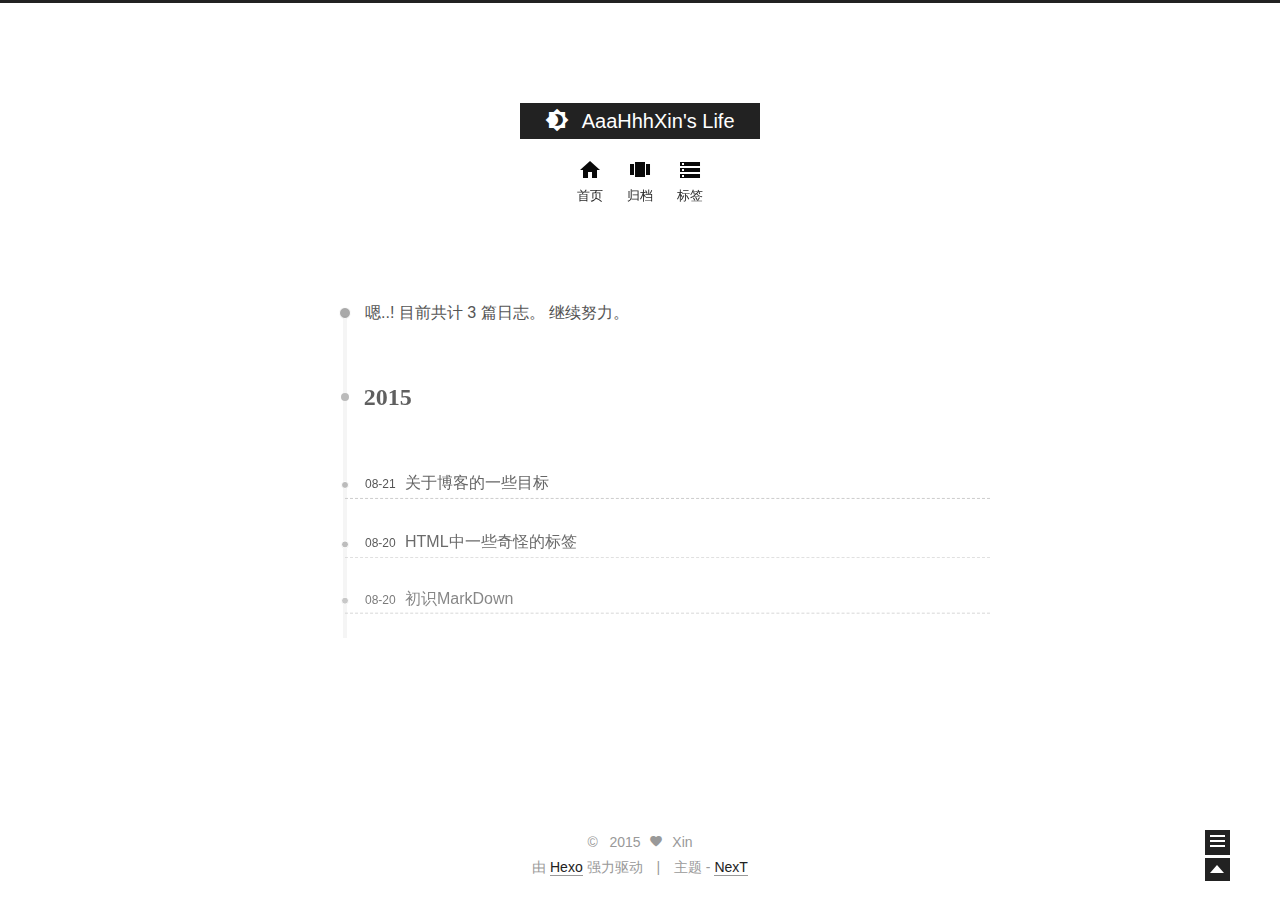
==== commit f22b51c8: "Site updated: 2015-08-24 11:19:09" ====
--- a/archives/index.html
+++ b/archives/index.html
@@ -68,6 +68,16 @@
   </div>
 <![endif]-->
 
+
+  <script type="text/javascript">
+    var _hmt = _hmt || [];
+    (function() {
+      var hm = document.createElement("script");
+      hm.src = "//hm.baidu.com/hm.js?428d737363d8b68648f36992cff098c4";
+      var s = document.getElementsByTagName("script")[0];
+      s.parentNode.insertBefore(hm, s);
+    })();
+  </script>
 
 
 
@@ -311,6 +321,16 @@
 
         <div class="links-of-author motion-element">
           
+            
+              <span class="links-of-author-item">
+                <a href="https://github.com/xhy544077991" target="_blank">Github</a>
+              </span>
+            
+              <span class="links-of-author-item">
+                <a href="http://weibo.com/p/1005055093589370" target="_blank">Weibo</a>
+              </span>
+            
+          
         </div>
 
         
@@ -373,11 +393,29 @@
 
   
     
-    
-
-  
-
-
+
+  
+    
+  
+
+  <script type="text/javascript">
+    var duoshuoQuery = {short_name:"xhy544077991"};
+    (function() {
+      var ds = document.createElement('script');
+      ds.type = 'text/javascript';ds.async = true;
+      ds.src = (document.location.protocol == 'https:' ? 'https:' : 'http:') + '//static.duoshuo.com/embed.js';
+      ds.charset = 'UTF-8';
+      (document.getElementsByTagName('head')[0]
+      || document.getElementsByTagName('body')[0]).appendChild(ds);
+    })();
+  </script>
+    
+     
+  	<script src="/js/ua-parser.min.js"></script>
+  	<script src="/js/hook-duoshuo.js"></script>
+  
+
+    
   
   
   <script type="text/javascript" src="/vendors/fancybox/source/jquery.fancybox.pack.js"></script>
--- a/css/main.css
+++ b/css/main.css
@@ -1148,7 +1148,7 @@
   width: 4px;
   height: 4px;
   border-radius: 50%;
-  background: #bfd7ff;
+  background: #5532ff;
 }
 .sidebar-nav {
   margin: 0;
